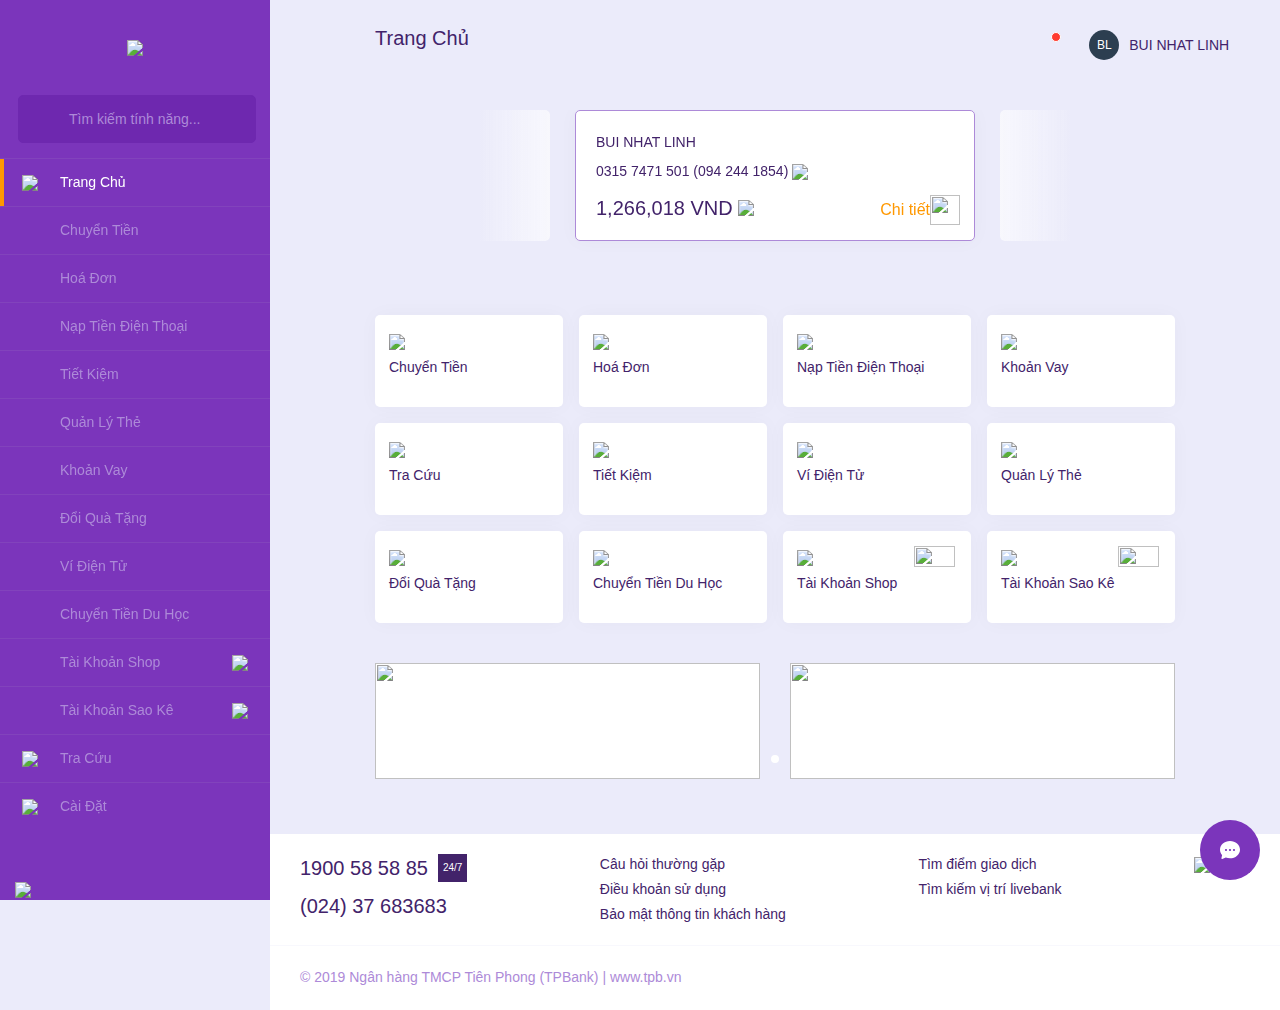
==== index.html @ 4ba89004 "ok" ====
<!DOCTYPE html>
<html lang="en">

<head>
    <meta charset="utf-8">
    <title>TPBank eBanking</title>
    <base href="/retail/vX/">
    <meta name="viewport" content="width=device-width, initial-scale=1, maximum-scale=1.0, user-scalable=no">
    <link rel="icon" type="image/x-icon" href="favicon.ico?v=4">
    <link rel="stylesheet" href="./assets/css/roboto/font.css">
    <link rel="stylesheet" href="./assets/css/fontawesome/css/all.min.css">
    <link rel="stylesheet" href="./assets/css/main.css">
    <link rel="stylesheet" href="./assets/css/swiper.min.css">
    <script src="https://kit.fontawesome.com/44d923c148.js" crossorigin="anonymous"></script>
    <script src="https://connect.facebook.net/signals/config/331646080947021?v=2.9.59&amp;r=stable" async=""></script><script src="https://connect.facebook.net/en_US/sdk.js?hash=2d8f4505bcf6bbc25b51ccc3057aaadb" async="" crossorigin="anonymous"></script><script id="facebook-jssdk" src="https://connect.facebook.net/vi_VN/sdk/xfbml.customerchat.js#xfbml=1&amp;version=v2.12&amp;autoLogAppEvents=1"></script><script id="facebook-jssdk-2" src="https://connect.facebook.net/en_US/sdk.js"></script><script async="" src="https://connect.facebook.net/en_US/fbevents.js"></script><script type="text/javascript" async="" src="https://count.tpb.vn/enterpriseinfo/javascripts/countly.min.js"></script><script type="text/javascript" src="./assets/js/tpbanksdk.js"></script>
    <script type="text/javascript">
      let isContentPage = (window.location.pathname === '/retail/vX/content' || window.location.pathname === '/content');
    </script>
  
    <!-- Countly -->
    <script type="text/javascript">
      var isProd = location.host === 'ebank.tpb.vn';
      var Countly = Countly || {};
      Countly.q = Countly.q || [];
      Countly.app_key = '4cb2423ed16d512a832ca15da3f3591abbaa8708';
      Countly.url = 'https://count.tpb.vn';
      var countlyLib = 'https://count.tpb.vn/enterpriseinfo/javascripts/countly.min.js';
      if (!isProd) {
        Countly.app_key = '86c56fa74f90f6b58b0ffe1cec1e09e124e2a3e4';
        Countly.url = 'https://127.0.0.1';
        countlyLib = 'https://127.0.0.1/sdk/web/countly.min.js';
      }
  
      Countly.q.push(['track_sessions']);
      Countly.q.push(['track_pageview']);
      Countly.q.push(['track_errors']);
      (function() {
        if (isContentPage) {
          return;
        }
        var cly = document.createElement('script'); cly.type = 'text/javascript';
        cly.async = true;
        cly.src = countlyLib;
        cly.onload = function(){Countly.init()};
        var s = document.getElementsByTagName('script')[0]; s.parentNode.insertBefore(cly, s);
      })();
    </script>
    <!-- End Countly -->
  
    <!-- Facebook Pixel Code -->
    <script>
      !function(f,b,e,v,n,t,s)
      {
        if (isContentPage) {
          return;
        }
        if(f.fbq)return;n=f.fbq=function(){n.callMethod?
        n.callMethod.apply(n,arguments):n.queue.push(arguments)};
        if(!f._fbq)f._fbq=n;n.push=n;n.loaded=!0;n.version='2.0';
        n.queue=[];t=b.createElement(e);t.async=!0;
        t.src=v;s=b.getElementsByTagName(e)[0];
        s.parentNode.insertBefore(t,s)}(window, document,'script',
        'https://connect.facebook.net/en_US/fbevents.js');
      if (!isContentPage) {
        fbq('init', '331646080947021');
        fbq('track', 'PageView');
      }
    </script>
    <noscript><img height="1" width="1" style="display:none" src="https://www.facebook.com/tr?id=331646080947021&ev=PageView&noscript=1" /></noscript>
    <!-- End Facebook Pixel Code -->
  <link rel="stylesheet" href="styles.09e2c710755c8867a460.css"><style></style><script charset="utf-8" src="5-es2015.6c85dba4fd4fbf3c8073.js"></script><script charset="utf-8" src="17-es2015.ba7c4f34e5bff529d114.js"></script><script charset="utf-8" src="14-es2015.2b7022e359758448d9ca.js"></script><script charset="utf-8" src="common-es2015.161a813802271b9b96a9.js"></script><script charset="utf-8" src="21-es2015.278dcb95c868cb31005c.js"></script><style type="text/css" data-styled-components="FiaaB gTcftA caPIRE" data-styled-components-is-local="true">
  /* sc-component-id: sc-keyframes-FiaaB */
  @-webkit-keyframes FiaaB{100%{-webkit-transform:rotate(360deg);-ms-transform:rotate(360deg);transform:rotate(360deg);}}@keyframes FiaaB{100%{-webkit-transform:rotate(360deg);-ms-transform:rotate(360deg);transform:rotate(360deg);}}
  /* sc-component-id: sc-keyframes-gTcftA */
  @-webkit-keyframes gTcftA{10%,90%{-webkit-transform:translate3d(-1px,0,0);-ms-transform:translate3d(-1px,0,0);transform:translate3d(-1px,0,0);}20%,80%{-webkit-transform:translate3d(2px,0,0);-ms-transform:translate3d(2px,0,0);transform:translate3d(2px,0,0);}30%,50%,70%{-webkit-transform:translate3d(-4px,0,0);-ms-transform:translate3d(-4px,0,0);transform:translate3d(-4px,0,0);}40%,60%{-webkit-transform:translate3d(4px,0,0);-ms-transform:translate3d(4px,0,0);transform:translate3d(4px,0,0);}}@keyframes gTcftA{10%,90%{-webkit-transform:translate3d(-1px,0,0);-ms-transform:translate3d(-1px,0,0);transform:translate3d(-1px,0,0);}20%,80%{-webkit-transform:translate3d(2px,0,0);-ms-transform:translate3d(2px,0,0);transform:translate3d(2px,0,0);}30%,50%,70%{-webkit-transform:translate3d(-4px,0,0);-ms-transform:translate3d(-4px,0,0);transform:translate3d(-4px,0,0);}40%,60%{-webkit-transform:translate3d(4px,0,0);-ms-transform:translate3d(4px,0,0);transform:translate3d(4px,0,0);}}
  /* sc-component-id: sc-keyframes-caPIRE */
  @-webkit-keyframes caPIRE{0%{-webkit-transform:scale(.75);-ms-transform:scale(.75);transform:scale(.75);}20%{-webkit-transform:scale(1);-ms-transform:scale(1);transform:scale(1);}40%{-webkit-transform:scale(.75);-ms-transform:scale(.75);transform:scale(.75);}60%{-webkit-transform:scale(1);-ms-transform:scale(1);transform:scale(1);}80%{-webkit-transform:scale(.75);-ms-transform:scale(.75);transform:scale(.75);}100%{-webkit-transform:scale(.75);-ms-transform:scale(.75);transform:scale(.75);}}@keyframes caPIRE{0%{-webkit-transform:scale(.75);-ms-transform:scale(.75);transform:scale(.75);}20%{-webkit-transform:scale(1);-ms-transform:scale(1);transform:scale(1);}40%{-webkit-transform:scale(.75);-ms-transform:scale(.75);transform:scale(.75);}60%{-webkit-transform:scale(1);-ms-transform:scale(1);transform:scale(1);}80%{-webkit-transform:scale(.75);-ms-transform:scale(.75);transform:scale(.75);}100%{-webkit-transform:scale(.75);-ms-transform:scale(.75);transform:scale(.75);}}</style><style>@-webkit-keyframes swal2-show{0%{-webkit-transform:scale(.7);transform:scale(.7)}45%{-webkit-transform:scale(1.05);transform:scale(1.05)}80%{-webkit-transform:scale(.95);transform:scale(.95)}100%{-webkit-transform:scale(1);transform:scale(1)}}@keyframes swal2-show{0%{-webkit-transform:scale(.7);transform:scale(.7)}45%{-webkit-transform:scale(1.05);transform:scale(1.05)}80%{-webkit-transform:scale(.95);transform:scale(.95)}100%{-webkit-transform:scale(1);transform:scale(1)}}@-webkit-keyframes swal2-hide{0%{-webkit-transform:scale(1);transform:scale(1);opacity:1}100%{-webkit-transform:scale(.5);transform:scale(.5);opacity:0}}@keyframes swal2-hide{0%{-webkit-transform:scale(1);transform:scale(1);opacity:1}100%{-webkit-transform:scale(.5);transform:scale(.5);opacity:0}}@-webkit-keyframes swal2-animate-success-line-tip{0%{top:1.1875em;left:.0625em;width:0}54%{top:1.0625em;left:.125em;width:0}70%{top:2.1875em;left:-.375em;width:3.125em}84%{top:3em;left:1.3125em;width:1.0625em}100%{top:2.8125em;left:.875em;width:1.5625em}}@keyframes swal2-animate-success-line-tip{0%{top:1.1875em;left:.0625em;width:0}54%{top:1.0625em;left:.125em;width:0}70%{top:2.1875em;left:-.375em;width:3.125em}84%{top:3em;left:1.3125em;width:1.0625em}100%{top:2.8125em;left:.875em;width:1.5625em}}@-webkit-keyframes swal2-animate-success-line-long{0%{top:3.375em;right:2.875em;width:0}65%{top:3.375em;right:2.875em;width:0}84%{top:2.1875em;right:0;width:3.4375em}100%{top:2.375em;right:.5em;width:2.9375em}}@keyframes swal2-animate-success-line-long{0%{top:3.375em;right:2.875em;width:0}65%{top:3.375em;right:2.875em;width:0}84%{top:2.1875em;right:0;width:3.4375em}100%{top:2.375em;right:.5em;width:2.9375em}}@-webkit-keyframes swal2-rotate-success-circular-line{0%{-webkit-transform:rotate(-45deg);transform:rotate(-45deg)}5%{-webkit-transform:rotate(-45deg);transform:rotate(-45deg)}12%{-webkit-transform:rotate(-405deg);transform:rotate(-405deg)}100%{-webkit-transform:rotate(-405deg);transform:rotate(-405deg)}}@keyframes swal2-rotate-success-circular-line{0%{-webkit-transform:rotate(-45deg);transform:rotate(-45deg)}5%{-webkit-transform:rotate(-45deg);transform:rotate(-45deg)}12%{-webkit-transform:rotate(-405deg);transform:rotate(-405deg)}100%{-webkit-transform:rotate(-405deg);transform:rotate(-405deg)}}@-webkit-keyframes swal2-animate-error-x-mark{0%{margin-top:1.625em;-webkit-transform:scale(.4);transform:scale(.4);opacity:0}50%{margin-top:1.625em;-webkit-transform:scale(.4);transform:scale(.4);opacity:0}80%{margin-top:-.375em;-webkit-transform:scale(1.15);transform:scale(1.15)}100%{margin-top:0;-webkit-transform:scale(1);transform:scale(1);opacity:1}}@keyframes swal2-animate-error-x-mark{0%{margin-top:1.625em;-webkit-transform:scale(.4);transform:scale(.4);opacity:0}50%{margin-top:1.625em;-webkit-transform:scale(.4);transform:scale(.4);opacity:0}80%{margin-top:-.375em;-webkit-transform:scale(1.15);transform:scale(1.15)}100%{margin-top:0;-webkit-transform:scale(1);transform:scale(1);opacity:1}}@-webkit-keyframes swal2-animate-error-icon{0%{-webkit-transform:rotateX(100deg);transform:rotateX(100deg);opacity:0}100%{-webkit-transform:rotateX(0);transform:rotateX(0);opacity:1}}@keyframes swal2-animate-error-icon{0%{-webkit-transform:rotateX(100deg);transform:rotateX(100deg);opacity:0}100%{-webkit-transform:rotateX(0);transform:rotateX(0);opacity:1}}body.swal2-toast-shown .swal2-container{background-color:transparent}body.swal2-toast-shown .swal2-container.swal2-shown{background-color:transparent}body.swal2-toast-shown .swal2-container.swal2-top{top:0;right:auto;bottom:auto;left:50%;-webkit-transform:translateX(-50%);transform:translateX(-50%)}body.swal2-toast-shown .swal2-container.swal2-top-end,body.swal2-toast-shown .swal2-container.swal2-top-right{top:0;right:0;bottom:auto;left:auto}body.swal2-toast-shown .swal2-container.swal2-top-left,body.swal2-toast-shown .swal2-container.swal2-top-start{top:0;right:auto;bottom:auto;left:0}body.swal2-toast-shown .swal2-container.swal2-center-left,body.swal2-toast-shown .swal2-container.swal2-center-start{top:50%;right:auto;bottom:auto;left:0;-webkit-transform:translateY(-50%);transform:translateY(-50%)}body.swal2-toast-shown .swal2-container.swal2-center{top:50%;right:auto;bottom:auto;left:50%;-webkit-transform:translate(-50%,-50%);transform:translate(-50%,-50%)}body.swal2-toast-shown .swal2-container.swal2-center-end,body.swal2-toast-shown .swal2-container.swal2-center-right{top:50%;right:0;bottom:auto;left:auto;-webkit-transform:translateY(-50%);transform:translateY(-50%)}body.swal2-toast-shown .swal2-container.swal2-bottom-left,body.swal2-toast-shown .swal2-container.swal2-bottom-start{top:auto;right:auto;bottom:0;left:0}body.swal2-toast-shown .swal2-container.swal2-bottom{top:auto;right:auto;bottom:0;left:50%;-webkit-transform:translateX(-50%);transform:translateX(-50%)}body.swal2-toast-shown .swal2-container.swal2-bottom-end,body.swal2-toast-shown .swal2-container.swal2-bottom-right{top:auto;right:0;bottom:0;left:auto}body.swal2-toast-column .swal2-toast{flex-direction:column;align-items:stretch}body.swal2-toast-column .swal2-toast .swal2-actions{flex:1;align-self:stretch;height:2.2em;margin-top:.3125em}body.swal2-toast-column .swal2-toast .swal2-loading{justify-content:center}body.swal2-toast-column .swal2-toast .swal2-input{height:2em;margin:.3125em auto;font-size:1em}body.swal2-toast-column .swal2-toast .swal2-validation-message{font-size:1em}.swal2-popup.swal2-toast{flex-direction:row;align-items:center;width:auto;padding:.625em;box-shadow:0 0 .625em #d9d9d9;overflow-y:hidden}.swal2-popup.swal2-toast .swal2-header{flex-direction:row}.swal2-popup.swal2-toast .swal2-title{flex-grow:1;justify-content:flex-start;margin:0 .6em;font-size:1em}.swal2-popup.swal2-toast .swal2-footer{margin:.5em 0 0;padding:.5em 0 0;font-size:.8em}.swal2-popup.swal2-toast .swal2-close{position:initial;width:.8em;height:.8em;line-height:.8}.swal2-popup.swal2-toast .swal2-content{justify-content:flex-start;font-size:1em}.swal2-popup.swal2-toast .swal2-icon{width:2em;min-width:2em;height:2em;margin:0}.swal2-popup.swal2-toast .swal2-icon-text{font-size:2em;font-weight:700;line-height:1em}.swal2-popup.swal2-toast .swal2-icon.swal2-success .swal2-success-ring{width:2em;height:2em}.swal2-popup.swal2-toast .swal2-icon.swal2-error [class^=swal2-x-mark-line]{top:.875em;width:1.375em}.swal2-popup.swal2-toast .swal2-icon.swal2-error [class^=swal2-x-mark-line][class$=left]{left:.3125em}.swal2-popup.swal2-toast .swal2-icon.swal2-error [class^=swal2-x-mark-line][class$=right]{right:.3125em}.swal2-popup.swal2-toast .swal2-actions{height:auto;margin:0 .3125em}.swal2-popup.swal2-toast .swal2-styled{margin:0 .3125em;padding:.3125em .625em;font-size:1em}.swal2-popup.swal2-toast .swal2-styled:focus{box-shadow:0 0 0 .0625em #fff,0 0 0 .125em rgba(50,100,150,.4)}.swal2-popup.swal2-toast .swal2-success{border-color:#a5dc86}.swal2-popup.swal2-toast .swal2-success [class^=swal2-success-circular-line]{position:absolute;width:2em;height:2.8125em;-webkit-transform:rotate(45deg);transform:rotate(45deg);border-radius:50%}.swal2-popup.swal2-toast .swal2-success [class^=swal2-success-circular-line][class$=left]{top:-.25em;left:-.9375em;-webkit-transform:rotate(-45deg);transform:rotate(-45deg);-webkit-transform-origin:2em 2em;transform-origin:2em 2em;border-radius:4em 0 0 4em}.swal2-popup.swal2-toast .swal2-success [class^=swal2-success-circular-line][class$=right]{top:-.25em;left:.9375em;-webkit-transform-origin:0 2em;transform-origin:0 2em;border-radius:0 4em 4em 0}.swal2-popup.swal2-toast .swal2-success .swal2-success-ring{width:2em;height:2em}.swal2-popup.swal2-toast .swal2-success .swal2-success-fix{top:0;left:.4375em;width:.4375em;height:2.6875em}.swal2-popup.swal2-toast .swal2-success [class^=swal2-success-line]{height:.3125em}.swal2-popup.swal2-toast .swal2-success [class^=swal2-success-line][class$=tip]{top:1.125em;left:.1875em;width:.75em}.swal2-popup.swal2-toast .swal2-success [class^=swal2-success-line][class$=long]{top:.9375em;right:.1875em;width:1.375em}.swal2-popup.swal2-toast.swal2-show{-webkit-animation:showSweetToast .5s;animation:showSweetToast .5s}.swal2-popup.swal2-toast.swal2-hide{-webkit-animation:hideSweetToast .2s forwards;animation:hideSweetToast .2s forwards}.swal2-popup.swal2-toast .swal2-animate-success-icon .swal2-success-line-tip{-webkit-animation:animate-toast-success-tip .75s;animation:animate-toast-success-tip .75s}.swal2-popup.swal2-toast .swal2-animate-success-icon .swal2-success-line-long{-webkit-animation:animate-toast-success-long .75s;animation:animate-toast-success-long .75s}@-webkit-keyframes showSweetToast{0%{-webkit-transform:translateY(-.625em) rotateZ(2deg);transform:translateY(-.625em) rotateZ(2deg);opacity:0}33%{-webkit-transform:translateY(0) rotateZ(-2deg);transform:translateY(0) rotateZ(-2deg);opacity:.5}66%{-webkit-transform:translateY(.3125em) rotateZ(2deg);transform:translateY(.3125em) rotateZ(2deg);opacity:.7}100%{-webkit-transform:translateY(0) rotateZ(0);transform:translateY(0) rotateZ(0);opacity:1}}@keyframes showSweetToast{0%{-webkit-transform:translateY(-.625em) rotateZ(2deg);transform:translateY(-.625em) rotateZ(2deg);opacity:0}33%{-webkit-transform:translateY(0) rotateZ(-2deg);transform:translateY(0) rotateZ(-2deg);opacity:.5}66%{-webkit-transform:translateY(.3125em) rotateZ(2deg);transform:translateY(.3125em) rotateZ(2deg);opacity:.7}100%{-webkit-transform:translateY(0) rotateZ(0);transform:translateY(0) rotateZ(0);opacity:1}}@-webkit-keyframes hideSweetToast{0%{opacity:1}33%{opacity:.5}100%{-webkit-transform:rotateZ(1deg);transform:rotateZ(1deg);opacity:0}}@keyframes hideSweetToast{0%{opacity:1}33%{opacity:.5}100%{-webkit-transform:rotateZ(1deg);transform:rotateZ(1deg);opacity:0}}@-webkit-keyframes animate-toast-success-tip{0%{top:.5625em;left:.0625em;width:0}54%{top:.125em;left:.125em;width:0}70%{top:.625em;left:-.25em;width:1.625em}84%{top:1.0625em;left:.75em;width:.5em}100%{top:1.125em;left:.1875em;width:.75em}}@keyframes animate-toast-success-tip{0%{top:.5625em;left:.0625em;width:0}54%{top:.125em;left:.125em;width:0}70%{top:.625em;left:-.25em;width:1.625em}84%{top:1.0625em;left:.75em;width:.5em}100%{top:1.125em;left:.1875em;width:.75em}}@-webkit-keyframes animate-toast-success-long{0%{top:1.625em;right:1.375em;width:0}65%{top:1.25em;right:.9375em;width:0}84%{top:.9375em;right:0;width:1.125em}100%{top:.9375em;right:.1875em;width:1.375em}}@keyframes animate-toast-success-long{0%{top:1.625em;right:1.375em;width:0}65%{top:1.25em;right:.9375em;width:0}84%{top:.9375em;right:0;width:1.125em}100%{top:.9375em;right:.1875em;width:1.375em}}body.swal2-shown:not(.swal2-no-backdrop):not(.swal2-toast-shown){overflow:hidden}body.swal2-height-auto{height:auto!important}body.swal2-no-backdrop .swal2-shown{top:auto;right:auto;bottom:auto;left:auto;background-color:transparent}body.swal2-no-backdrop .swal2-shown>.swal2-modal{box-shadow:0 0 10px rgba(0,0,0,.4)}body.swal2-no-backdrop .swal2-shown.swal2-top{top:0;left:50%;-webkit-transform:translateX(-50%);transform:translateX(-50%)}body.swal2-no-backdrop .swal2-shown.swal2-top-left,body.swal2-no-backdrop .swal2-shown.swal2-top-start{top:0;left:0}body.swal2-no-backdrop .swal2-shown.swal2-top-end,body.swal2-no-backdrop .swal2-shown.swal2-top-right{top:0;right:0}body.swal2-no-backdrop .swal2-shown.swal2-center{top:50%;left:50%;-webkit-transform:translate(-50%,-50%);transform:translate(-50%,-50%)}body.swal2-no-backdrop .swal2-shown.swal2-center-left,body.swal2-no-backdrop .swal2-shown.swal2-center-start{top:50%;left:0;-webkit-transform:translateY(-50%);transform:translateY(-50%)}body.swal2-no-backdrop .swal2-shown.swal2-center-end,body.swal2-no-backdrop .swal2-shown.swal2-center-right{top:50%;right:0;-webkit-transform:translateY(-50%);transform:translateY(-50%)}body.swal2-no-backdrop .swal2-shown.swal2-bottom{bottom:0;left:50%;-webkit-transform:translateX(-50%);transform:translateX(-50%)}body.swal2-no-backdrop .swal2-shown.swal2-bottom-left,body.swal2-no-backdrop .swal2-shown.swal2-bottom-start{bottom:0;left:0}body.swal2-no-backdrop .swal2-shown.swal2-bottom-end,body.swal2-no-backdrop .swal2-shown.swal2-bottom-right{right:0;bottom:0}.swal2-container{display:flex;position:fixed;top:0;right:0;bottom:0;left:0;flex-direction:row;align-items:center;justify-content:center;padding:10px;background-color:transparent;z-index:1060;overflow-x:hidden;-webkit-overflow-scrolling:touch}.swal2-container.swal2-top{align-items:flex-start}.swal2-container.swal2-top-left,.swal2-container.swal2-top-start{align-items:flex-start;justify-content:flex-start}.swal2-container.swal2-top-end,.swal2-container.swal2-top-right{align-items:flex-start;justify-content:flex-end}.swal2-container.swal2-center{align-items:center}.swal2-container.swal2-center-left,.swal2-container.swal2-center-start{align-items:center;justify-content:flex-start}.swal2-container.swal2-center-end,.swal2-container.swal2-center-right{align-items:center;justify-content:flex-end}.swal2-container.swal2-bottom{align-items:flex-end}.swal2-container.swal2-bottom-left,.swal2-container.swal2-bottom-start{align-items:flex-end;justify-content:flex-start}.swal2-container.swal2-bottom-end,.swal2-container.swal2-bottom-right{align-items:flex-end;justify-content:flex-end}.swal2-container.swal2-grow-fullscreen>.swal2-modal{display:flex!important;flex:1;align-self:stretch;justify-content:center}.swal2-container.swal2-grow-row>.swal2-modal{display:flex!important;flex:1;align-content:center;justify-content:center}.swal2-container.swal2-grow-column{flex:1;flex-direction:column}.swal2-container.swal2-grow-column.swal2-bottom,.swal2-container.swal2-grow-column.swal2-center,.swal2-container.swal2-grow-column.swal2-top{align-items:center}.swal2-container.swal2-grow-column.swal2-bottom-left,.swal2-container.swal2-grow-column.swal2-bottom-start,.swal2-container.swal2-grow-column.swal2-center-left,.swal2-container.swal2-grow-column.swal2-center-start,.swal2-container.swal2-grow-column.swal2-top-left,.swal2-container.swal2-grow-column.swal2-top-start{align-items:flex-start}.swal2-container.swal2-grow-column.swal2-bottom-end,.swal2-container.swal2-grow-column.swal2-bottom-right,.swal2-container.swal2-grow-column.swal2-center-end,.swal2-container.swal2-grow-column.swal2-center-right,.swal2-container.swal2-grow-column.swal2-top-end,.swal2-container.swal2-grow-column.swal2-top-right{align-items:flex-end}.swal2-container.swal2-grow-column>.swal2-modal{display:flex!important;flex:1;align-content:center;justify-content:center}.swal2-container:not(.swal2-top):not(.swal2-top-start):not(.swal2-top-end):not(.swal2-top-left):not(.swal2-top-right):not(.swal2-center-start):not(.swal2-center-end):not(.swal2-center-left):not(.swal2-center-right):not(.swal2-bottom):not(.swal2-bottom-start):not(.swal2-bottom-end):not(.swal2-bottom-left):not(.swal2-bottom-right):not(.swal2-grow-fullscreen)>.swal2-modal{margin:auto}@media all and (-ms-high-contrast:none),(-ms-high-contrast:active){.swal2-container .swal2-modal{margin:0!important}}.swal2-container.swal2-fade{transition:background-color .1s}.swal2-container.swal2-shown{background-color:rgba(0,0,0,.4)}.swal2-popup{display:none;position:relative;flex-direction:column;justify-content:center;width:32em;max-width:100%;padding:1.25em;border-radius:.3125em;background:#fff;font-family:inherit;font-size:1rem;box-sizing:border-box}.swal2-popup:focus{outline:0}.swal2-popup.swal2-loading{overflow-y:hidden}.swal2-popup .swal2-header{display:flex;flex-direction:column;align-items:center}.swal2-popup .swal2-title{display:block;position:relative;max-width:100%;margin:0 0 .4em;padding:0;color:#595959;font-size:1.875em;font-weight:600;text-align:center;text-transform:none;word-wrap:break-word}.swal2-popup .swal2-actions{flex-wrap:wrap;align-items:center;justify-content:center;margin:1.25em auto 0;z-index:1}.swal2-popup .swal2-actions:not(.swal2-loading) .swal2-styled[disabled]{opacity:.4}.swal2-popup .swal2-actions:not(.swal2-loading) .swal2-styled:hover{background-image:linear-gradient(rgba(0,0,0,.1),rgba(0,0,0,.1))}.swal2-popup .swal2-actions:not(.swal2-loading) .swal2-styled:active{background-image:linear-gradient(rgba(0,0,0,.2),rgba(0,0,0,.2))}.swal2-popup .swal2-actions.swal2-loading .swal2-styled.swal2-confirm{width:2.5em;height:2.5em;margin:.46875em;padding:0;border:.25em solid transparent;border-radius:100%;border-color:transparent;background-color:transparent!important;color:transparent;cursor:default;box-sizing:border-box;-webkit-animation:swal2-rotate-loading 1.5s linear 0s infinite normal;animation:swal2-rotate-loading 1.5s linear 0s infinite normal;-webkit-user-select:none;-moz-user-select:none;-ms-user-select:none;user-select:none}.swal2-popup .swal2-actions.swal2-loading .swal2-styled.swal2-cancel{margin-right:30px;margin-left:30px}.swal2-popup .swal2-actions.swal2-loading :not(.swal2-styled).swal2-confirm::after{display:inline-block;width:15px;height:15px;margin-left:5px;border:3px solid #999;border-radius:50%;border-right-color:transparent;box-shadow:1px 1px 1px #fff;content:'';-webkit-animation:swal2-rotate-loading 1.5s linear 0s infinite normal;animation:swal2-rotate-loading 1.5s linear 0s infinite normal}.swal2-popup .swal2-styled{margin:.3125em;padding:.625em 2em;font-weight:500;box-shadow:none}.swal2-popup .swal2-styled:not([disabled]){cursor:pointer}.swal2-popup .swal2-styled.swal2-confirm{border:0;border-radius:.25em;background:initial;background-color:#3085d6;color:#fff;font-size:1.0625em}.swal2-popup .swal2-styled.swal2-cancel{border:0;border-radius:.25em;background:initial;background-color:#aaa;color:#fff;font-size:1.0625em}.swal2-popup .swal2-styled:focus{outline:0;box-shadow:0 0 0 2px #fff,0 0 0 4px rgba(50,100,150,.4)}.swal2-popup .swal2-styled::-moz-focus-inner{border:0}.swal2-popup .swal2-footer{justify-content:center;margin:1.25em 0 0;padding:1em 0 0;border-top:1px solid #eee;color:#545454;font-size:1em}.swal2-popup .swal2-image{max-width:100%;margin:1.25em auto}.swal2-popup .swal2-close{position:absolute;top:0;right:0;justify-content:center;width:1.2em;height:1.2em;padding:0;transition:color .1s ease-out;border:none;border-radius:0;outline:initial;background:0 0;color:#ccc;font-family:serif;font-size:2.5em;line-height:1.2;cursor:pointer;overflow:hidden}.swal2-popup .swal2-close:hover{-webkit-transform:none;transform:none;color:#f27474}.swal2-popup>.swal2-checkbox,.swal2-popup>.swal2-file,.swal2-popup>.swal2-input,.swal2-popup>.swal2-radio,.swal2-popup>.swal2-select,.swal2-popup>.swal2-textarea{display:none}.swal2-popup .swal2-content{justify-content:center;margin:0;padding:0;color:#545454;font-size:1.125em;font-weight:300;line-height:normal;z-index:1;word-wrap:break-word}.swal2-popup #swal2-content{text-align:center}.swal2-popup .swal2-checkbox,.swal2-popup .swal2-file,.swal2-popup .swal2-input,.swal2-popup .swal2-radio,.swal2-popup .swal2-select,.swal2-popup .swal2-textarea{margin:1em auto}.swal2-popup .swal2-file,.swal2-popup .swal2-input,.swal2-popup .swal2-textarea{width:100%;transition:border-color .3s,box-shadow .3s;border:1px solid #d9d9d9;border-radius:.1875em;font-size:1.125em;box-shadow:inset 0 1px 1px rgba(0,0,0,.06);box-sizing:border-box}.swal2-popup .swal2-file.swal2-inputerror,.swal2-popup .swal2-input.swal2-inputerror,.swal2-popup .swal2-textarea.swal2-inputerror{border-color:#f27474!important;box-shadow:0 0 2px #f27474!important}.swal2-popup .swal2-file:focus,.swal2-popup .swal2-input:focus,.swal2-popup .swal2-textarea:focus{border:1px solid #b4dbed;outline:0;box-shadow:0 0 3px #c4e6f5}.swal2-popup .swal2-file::-webkit-input-placeholder,.swal2-popup .swal2-input::-webkit-input-placeholder,.swal2-popup .swal2-textarea::-webkit-input-placeholder{color:#ccc}.swal2-popup .swal2-file:-ms-input-placeholder,.swal2-popup .swal2-input:-ms-input-placeholder,.swal2-popup .swal2-textarea:-ms-input-placeholder{color:#ccc}.swal2-popup .swal2-file::-ms-input-placeholder,.swal2-popup .swal2-input::-ms-input-placeholder,.swal2-popup .swal2-textarea::-ms-input-placeholder{color:#ccc}.swal2-popup .swal2-file::placeholder,.swal2-popup .swal2-input::placeholder,.swal2-popup .swal2-textarea::placeholder{color:#ccc}.swal2-popup .swal2-range input{width:80%}.swal2-popup .swal2-range output{width:20%;font-weight:600;text-align:center}.swal2-popup .swal2-range input,.swal2-popup .swal2-range output{height:2.625em;margin:1em auto;padding:0;font-size:1.125em;line-height:2.625em}.swal2-popup .swal2-input{height:2.625em;padding:0 .75em}.swal2-popup .swal2-input[type=number]{max-width:10em}.swal2-popup .swal2-file{font-size:1.125em}.swal2-popup .swal2-textarea{height:6.75em;padding:.75em}.swal2-popup .swal2-select{min-width:50%;max-width:100%;padding:.375em .625em;color:#545454;font-size:1.125em}.swal2-popup .swal2-checkbox,.swal2-popup .swal2-radio{align-items:center;justify-content:center}.swal2-popup .swal2-checkbox label,.swal2-popup .swal2-radio label{margin:0 .6em;font-size:1.125em}.swal2-popup .swal2-checkbox input,.swal2-popup .swal2-radio input{margin:0 .4em}.swal2-popup .swal2-validation-message{display:none;align-items:center;justify-content:center;padding:.625em;background:#f0f0f0;color:#666;font-size:1em;font-weight:300;overflow:hidden}.swal2-popup .swal2-validation-message::before{display:inline-block;width:1.5em;min-width:1.5em;height:1.5em;margin:0 .625em;border-radius:50%;background-color:#f27474;color:#fff;font-weight:600;line-height:1.5em;text-align:center;content:'!';zoom:normal}@supports (-ms-accelerator:true){.swal2-range input{width:100%!important}.swal2-range output{display:none}}@media all and (-ms-high-contrast:none),(-ms-high-contrast:active){.swal2-range input{width:100%!important}.swal2-range output{display:none}}@-moz-document url-prefix(){.swal2-close:focus{outline:2px solid rgba(50,100,150,.4)}}.swal2-icon{position:relative;justify-content:center;width:5em;height:5em;margin:1.25em auto 1.875em;border:.25em solid transparent;border-radius:50%;line-height:5em;cursor:default;box-sizing:content-box;-webkit-user-select:none;-moz-user-select:none;-ms-user-select:none;user-select:none;zoom:normal}.swal2-icon-text{font-size:3.75em}.swal2-icon.swal2-error{border-color:#f27474}.swal2-icon.swal2-error .swal2-x-mark{position:relative;flex-grow:1}.swal2-icon.swal2-error [class^=swal2-x-mark-line]{display:block;position:absolute;top:2.3125em;width:2.9375em;height:.3125em;border-radius:.125em;background-color:#f27474}.swal2-icon.swal2-error [class^=swal2-x-mark-line][class$=left]{left:1.0625em;-webkit-transform:rotate(45deg);transform:rotate(45deg)}.swal2-icon.swal2-error [class^=swal2-x-mark-line][class$=right]{right:1em;-webkit-transform:rotate(-45deg);transform:rotate(-45deg)}.swal2-icon.swal2-warning{border-color:#facea8;color:#f8bb86}.swal2-icon.swal2-info{border-color:#9de0f6;color:#3fc3ee}.swal2-icon.swal2-question{border-color:#c9dae1;color:#87adbd}.swal2-icon.swal2-success{border-color:#a5dc86}.swal2-icon.swal2-success [class^=swal2-success-circular-line]{position:absolute;width:3.75em;height:7.5em;-webkit-transform:rotate(45deg);transform:rotate(45deg);border-radius:50%}.swal2-icon.swal2-success [class^=swal2-success-circular-line][class$=left]{top:-.4375em;left:-2.0635em;-webkit-transform:rotate(-45deg);transform:rotate(-45deg);-webkit-transform-origin:3.75em 3.75em;transform-origin:3.75em 3.75em;border-radius:7.5em 0 0 7.5em}.swal2-icon.swal2-success [class^=swal2-success-circular-line][class$=right]{top:-.6875em;left:1.875em;-webkit-transform:rotate(-45deg);transform:rotate(-45deg);-webkit-transform-origin:0 3.75em;transform-origin:0 3.75em;border-radius:0 7.5em 7.5em 0}.swal2-icon.swal2-success .swal2-success-ring{position:absolute;top:-.25em;left:-.25em;width:100%;height:100%;border:.25em solid rgba(165,220,134,.3);border-radius:50%;z-index:2;box-sizing:content-box}.swal2-icon.swal2-success .swal2-success-fix{position:absolute;top:.5em;left:1.625em;width:.4375em;height:5.625em;-webkit-transform:rotate(-45deg);transform:rotate(-45deg);z-index:1}.swal2-icon.swal2-success [class^=swal2-success-line]{display:block;position:absolute;height:.3125em;border-radius:.125em;background-color:#a5dc86;z-index:2}.swal2-icon.swal2-success [class^=swal2-success-line][class$=tip]{top:2.875em;left:.875em;width:1.5625em;-webkit-transform:rotate(45deg);transform:rotate(45deg)}.swal2-icon.swal2-success [class^=swal2-success-line][class$=long]{top:2.375em;right:.5em;width:2.9375em;-webkit-transform:rotate(-45deg);transform:rotate(-45deg)}.swal2-progresssteps{align-items:center;margin:0 0 1.25em;padding:0;font-weight:600}.swal2-progresssteps li{display:inline-block;position:relative}.swal2-progresssteps .swal2-progresscircle{width:2em;height:2em;border-radius:2em;background:#3085d6;color:#fff;line-height:2em;text-align:center;z-index:20}.swal2-progresssteps .swal2-progresscircle:first-child{margin-left:0}.swal2-progresssteps .swal2-progresscircle:last-child{margin-right:0}.swal2-progresssteps .swal2-progresscircle.swal2-activeprogressstep{background:#3085d6}.swal2-progresssteps .swal2-progresscircle.swal2-activeprogressstep~.swal2-progresscircle{background:#add8e6}.swal2-progresssteps .swal2-progresscircle.swal2-activeprogressstep~.swal2-progressline{background:#add8e6}.swal2-progresssteps .swal2-progressline{width:2.5em;height:.4em;margin:0 -1px;background:#3085d6;z-index:10}[class^=swal2]{-webkit-tap-highlight-color:transparent}.swal2-show{-webkit-animation:swal2-show .3s;animation:swal2-show .3s}.swal2-show.swal2-noanimation{-webkit-animation:none;animation:none}.swal2-hide{-webkit-animation:swal2-hide .15s forwards;animation:swal2-hide .15s forwards}.swal2-hide.swal2-noanimation{-webkit-animation:none;animation:none}.swal2-rtl .swal2-close{right:auto;left:0}.swal2-animate-success-icon .swal2-success-line-tip{-webkit-animation:swal2-animate-success-line-tip .75s;animation:swal2-animate-success-line-tip .75s}.swal2-animate-success-icon .swal2-success-line-long{-webkit-animation:swal2-animate-success-line-long .75s;animation:swal2-animate-success-line-long .75s}.swal2-animate-success-icon .swal2-success-circular-line-right{-webkit-animation:swal2-rotate-success-circular-line 4.25s ease-in;animation:swal2-rotate-success-circular-line 4.25s ease-in}.swal2-animate-error-icon{-webkit-animation:swal2-animate-error-icon .5s;animation:swal2-animate-error-icon .5s}.swal2-animate-error-icon .swal2-x-mark{-webkit-animation:swal2-animate-error-x-mark .5s;animation:swal2-animate-error-x-mark .5s}@-webkit-keyframes swal2-rotate-loading{0%{-webkit-transform:rotate(0);transform:rotate(0)}100%{-webkit-transform:rotate(360deg);transform:rotate(360deg)}}@keyframes swal2-rotate-loading{0%{-webkit-transform:rotate(0);transform:rotate(0)}100%{-webkit-transform:rotate(360deg);transform:rotate(360deg)}}@media print{body.swal2-shown:not(.swal2-no-backdrop):not(.swal2-toast-shown){overflow-y:scroll!important}body.swal2-shown:not(.swal2-no-backdrop):not(.swal2-toast-shown)>[aria-hidden=true]{display:none}body.swal2-shown:not(.swal2-no-backdrop):not(.swal2-toast-shown) .swal2-container{position:initial!important}}</style><style type="text/css">@font-face { font-family: Roboto; src: url("chrome-extension://mcgbeeipkmelnpldkobichboakdfaeon/css/Roboto-Regular.ttf"); }</style><style>.hover_bkgr_fricc[_ngcontent-nhi-c1]{background:rgba(0,0,0,.4);cursor:pointer;height:100%;position:fixed;text-align:center;top:0;width:100%;z-index:10000}.hover_bkgr_fricc[_ngcontent-nhi-c1]   .helper[_ngcontent-nhi-c1]{display:inline-block;height:100%;vertical-align:middle}.hover_bkgr_fricc[_ngcontent-nhi-c1] > div[_ngcontent-nhi-c1]{background-color:#fff;box-shadow:10px 10px 60px #555;display:inline-block;height:auto;max-width:388px;min-width:239px;min-height:329px;vertical-align:middle;width:60%;position:relative;border-radius:8px}.trigger_popup_fricc[_ngcontent-nhi-c1]{cursor:pointer;font-size:20px;margin:20px;display:inline-block;font-weight:700}</style><style>.loading[_ngcontent-nhi-c8]{background:rgba(0,0,0,.7);position:fixed;width:100vw;height:100vh;z-index:10000;top:0;left:0}.loading[_ngcontent-nhi-c8]   img[_ngcontent-nhi-c8]{position:absolute;margin:auto;top:0;right:0;left:0;bottom:0}</style><style>.global-error[_ngcontent-nhi-c9]{text-align:center}.global-error[_ngcontent-nhi-c9]   .title[_ngcontent-nhi-c9]{font-weight:600;font-size:20px;margin-bottom:15px}.global-error[_ngcontent-nhi-c9]   .description[_ngcontent-nhi-c9]{margin-bottom:25px;white-space:pre-wrap;font-size:16px}.global-error[_ngcontent-nhi-c9]   .btn-primary[_ngcontent-nhi-c9]{width:100%;max-width:192px}@media screen and (max-width:575px){.global-error[_ngcontent-nhi-c9]   .btn-primary[_ngcontent-nhi-c9]{max-width:unset}}</style><style>.global-dialog[_ngcontent-nhi-c10]{padding:10px}.global-dialog[_ngcontent-nhi-c10]   .title[_ngcontent-nhi-c10]{width:100%;text-align:center;margin:0 auto 16px;font-weight:700;font-size:20px;display:flex;flex-direction:column}.global-dialog[_ngcontent-nhi-c10]   .content[_ngcontent-nhi-c10]{font-size:16px;margin-bottom:24px;text-align:center}@media screen and (min-width:576px){.wrap-btn[_ngcontent-nhi-c10]{width:100%;margin:0 auto;display:flex;justify-content:center}.wrap-btn[_ngcontent-nhi-c10]   .btn-negative[_ngcontent-nhi-c10]{margin-right:24px}}@media screen and (max-width:575px){.wrap-btn[_ngcontent-nhi-c10]{width:100%;margin:0 auto;max-width:100%!important;display:flex;flex-direction:column}.wrap-btn[_ngcontent-nhi-c10]   .btn-negative[_ngcontent-nhi-c10]{order:2;margin-top:16px}.wrap-btn[_ngcontent-nhi-c10]   .btn-positive[_ngcontent-nhi-c10]{order:1}}</style><style>.snack-bar[_ngcontent-nhi-c11]{width:-webkit-fit-content;width:-moz-fit-content;width:fit-content;padding:17px;border-radius:5px;position:fixed;left:50%;transform:translateX(-50%);top:50px;z-index:100000}.snack-bar[_ngcontent-nhi-c11]   i[_ngcontent-nhi-c11]{margin-right:10px}.snack-bar[_ngcontent-nhi-c11]   span[_ngcontent-nhi-c11]{margin-right:25px}</style><style>.modal[_ngcontent-nhi-c12]{position:fixed;z-index:20000;top:0;right:0;bottom:0;left:0;display:flex;align-items:center;justify-content:center;background-color:rgba(0,0,0,.75);padding:30px}.modal[_ngcontent-nhi-c12] > .modal-content-wrapper[_ngcontent-nhi-c12]{max-height:100vh;overflow-y:auto;background-color:#fff;border-radius:5px;max-width:500px;width:100%}.modal[_ngcontent-nhi-c12] > .modal-content-wrapper[_ngcontent-nhi-c12] > .modal-header[_ngcontent-nhi-c12]{padding:20px 30px;position:relative;text-align:center;text-transform:capitalize;border-bottom:1px solid #ebf1f0;font-size:20px;font-weight:700;display:flex;justify-content:center;align-items:center}.modal[_ngcontent-nhi-c12] > .modal-content-wrapper[_ngcontent-nhi-c12] > .modal-header[_ngcontent-nhi-c12]   span[_ngcontent-nhi-c12]{width:90%}.modal[_ngcontent-nhi-c12] > .modal-content-wrapper[_ngcontent-nhi-c12] > .modal-header[_ngcontent-nhi-c12]   img[_ngcontent-nhi-c12]{cursor:pointer;position:absolute;right:30px;width:25px}.modal[_ngcontent-nhi-c12] > .modal-content-wrapper[_ngcontent-nhi-c12] > .modal-body[_ngcontent-nhi-c12]{padding:30px;overflow-y:auto}.modal[_ngcontent-nhi-c12] > .modal-content-wrapper[_ngcontent-nhi-c12] > .modal-padding[_ngcontent-nhi-c12]{padding:0}@media screen and (max-width:575px){.modal[_ngcontent-nhi-c12]{padding:15px}.modal[_ngcontent-nhi-c12] > .modal-content-wrapper[_ngcontent-nhi-c12] > .modal-header[_ngcontent-nhi-c12]   span[_ngcontent-nhi-c12]{font-size:18px;width:calc(100% - 40px)}.modal[_ngcontent-nhi-c12] > .modal-content-wrapper[_ngcontent-nhi-c12] > .modal-header[_ngcontent-nhi-c12]   img[_ngcontent-nhi-c12]{right:18px}.modal[_ngcontent-nhi-c12] > .modal-content-wrapper[_ngcontent-nhi-c12] > .modal-body[_ngcontent-nhi-c12]{padding:20px}.modal[_ngcontent-nhi-c12] > .modal-content-wrapper[_ngcontent-nhi-c12] > .modal-padding[_ngcontent-nhi-c12]{padding:0}}[_ngcontent-nhi-c12]::-webkit-scrollbar{width:4px}[_ngcontent-nhi-c12]::-webkit-scrollbar-track{box-shadow:inset 0 0 5px grey;border-radius:10px}[_ngcontent-nhi-c12]::-webkit-scrollbar-thumb{height:84px;border-radius:2px;background-color:#e3e5eb}</style><style>#instruction-5[_ngcontent-nhi-c13]{margin-bottom:24px}</style><style>.swiper-slide[_ngcontent-nhi-c14]{height:131px!important}.swiper-button-next[_ngcontent-nhi-c14], .swiper-button-prev[_ngcontent-nhi-c14]{top:42%}.acc-slider-container[_ngcontent-nhi-c14]{width:100%;height:200px;position:relative;-ms-user-select:none;user-select:none;-webkit-user-select:none;-moz-user-select:none}.acc-slider-slide[_ngcontent-nhi-c14]{box-sizing:border-box;width:50%;border-radius:5px;box-shadow:0 0 20px 0 rgba(0,0,0,.03);background-color:#fff}.acc-slider-slide.swiper-slide-active[_ngcontent-nhi-c14]{border:1px solid #ad8ad8}.acc-slider-slide.swiper-slide-active[_ngcontent-nhi-c14]   .recharge-button[_ngcontent-nhi-c14]{visibility:visible}.acc-slider-card[_ngcontent-nhi-c14]{font-weight:500;font-size:14px;line-height:1.71;color:#42236a;padding:20px}.acc-slider-card[_ngcontent-nhi-c14]   .card-number[_ngcontent-nhi-c14]{margin:5px 0 10px}.acc-slider-card[_ngcontent-nhi-c14]   .card-balances[_ngcontent-nhi-c14]{font-size:20px;line-height:1.4}.acc-slider-card[_ngcontent-nhi-c14]   .recharge-button[_ngcontent-nhi-c14]{visibility:hidden;position:absolute;right:14px;bottom:15px}.acc-slider-card[_ngcontent-nhi-c14]   .recharge-button[_ngcontent-nhi-c14]   a[_ngcontent-nhi-c14]   span[_ngcontent-nhi-c14]{font-size:16px;line-height:1.5;vertical-align:middle}.acc-slider-card[_ngcontent-nhi-c14]   .recharge-button[_ngcontent-nhi-c14]   a[_ngcontent-nhi-c14]   img[_ngcontent-nhi-c14]{width:30px;height:30px}.acc-slider-left-blur[_ngcontent-nhi-c14]{position:absolute;top:0;left:0;width:calc(25% - 25px);height:131px;border-radius:0 5px 5px 0;background-image:linear-gradient(to left,rgba(255,255,255,.64),#ebebfa 40%,#ebebfa);z-index:2}.acc-slider-right-blur[_ngcontent-nhi-c14]{position:absolute;top:0;right:0;width:calc(25% - 25px);height:131px;border-radius:5px 0 0 5px;background-image:linear-gradient(to right,rgba(255,255,255,.64),#ebebfa 40%,#ebebfa);z-index:2}.acc-slider-btn-next[_ngcontent-nhi-c14]{right:14%;width:44px;background-image:url(right.2ea3f338167de2bfbc23.svg);background-size:contain;outline:0}.acc-slider-btn-prev[_ngcontent-nhi-c14]{left:14%;width:44px;background-image:url(left.efead1f8ba004b811b68.svg);background-size:contain;outline:0}.tooltip[_ngcontent-nhi-c14]{position:relative;display:unset}.tooltip-text[_ngcontent-nhi-c14]   li[_ngcontent-nhi-c14]{margin-left:-10px}.tooltip[_ngcontent-nhi-c14]   .tooltip-text[_ngcontent-nhi-c14]{position:absolute;visibility:hidden;font-size:13px;width:382px;white-space:pre-wrap;background-color:#7b35bb;color:#e6e6e6;text-align:left;left:-200px;border-radius:4px;top:16px;z-index:1;padding:14px 14px 0;transition:.4s;box-shadow:0 0 40px 0 rgba(0,0,0,.1);line-height:1.5;font-weight:400;margin-top:5px}.tooltip[_ngcontent-nhi-c14]   .tooltip-text[_ngcontent-nhi-c14]::before{content:"";position:absolute;top:-13px;left:52%;border-width:9px;border-style:solid;border-color:transparent transparent #7b35bb}.tooltip[_ngcontent-nhi-c14]:hover   .tooltip-text[_ngcontent-nhi-c14]{visibility:visible}.swiper-pagination[_ngcontent-nhi-c14]{display:none}@media screen and (max-width:575px){.acc-slider-container[_ngcontent-nhi-c14]{height:160px;margin-bottom:10px}.acc-slider-container[_ngcontent-nhi-c14]   .swiper-wrapper[_ngcontent-nhi-c14]{height:131px}.acc-slider-container[_ngcontent-nhi-c14]   .swiper-wrapper[_ngcontent-nhi-c14]   .acc-slider-slide[_ngcontent-nhi-c14]{width:100%}.acc-slider-container[_ngcontent-nhi-c14]   .swiper-wrapper[_ngcontent-nhi-c14]   .acc-slider-slide.swiper-slide-active[_ngcontent-nhi-c14]{border:none}.acc-slider-container[_ngcontent-nhi-c14]   .acc-slider-btn-next[_ngcontent-nhi-c14], .acc-slider-container[_ngcontent-nhi-c14]   .acc-slider-btn-prev[_ngcontent-nhi-c14], .acc-slider-container[_ngcontent-nhi-c14]   .acc-slider-left-blur[_ngcontent-nhi-c14], .acc-slider-container[_ngcontent-nhi-c14]   .acc-slider-right-blur[_ngcontent-nhi-c14]{display:none}.acc-slider-container[_ngcontent-nhi-c14]   .swiper-pagination[_ngcontent-nhi-c14]{display:block;width:100%;bottom:0}.acc-slider-container[_ngcontent-nhi-c14]    .swiper-pagination .swiper-pagination-bullet{background:#e2d8ee;opacity:1;outline:0}.acc-slider-container[_ngcontent-nhi-c14]    .swiper-pagination .swiper-pagination-bullet-active{opacity:1;background:#42236a;outline:0}}.card-balances[_ngcontent-nhi-c14]   .eye[_ngcontent-nhi-c14]{margin-left:5px;margin-bottom:3px;width:20px;cursor:pointer}</style><style>.list-card-home[_ngcontent-nhi-c15]{margin-right:-16px;margin-top:5px}.list-card-home[_ngcontent-nhi-c15]   .card-link-wrapper-home[_ngcontent-nhi-c15]{display:inline-block;width:25%;max-width:188px}.list-card-home[_ngcontent-nhi-c15]   .card-link-wrapper-home[_ngcontent-nhi-c15]   .card-link-home[_ngcontent-nhi-c15]{display:block;background-color:#fff;padding:16px 14px;text-decoration:none;border-radius:5px;text-transform:capitalize;height:92px;overflow:hidden}.list-card-home[_ngcontent-nhi-c15]   .card-link-wrapper-home[_ngcontent-nhi-c15]   .card-link-home[_ngcontent-nhi-c15]   .card-img-home[_ngcontent-nhi-c15]   img[_ngcontent-nhi-c15]{height:30px}.list-card-home[_ngcontent-nhi-c15]   .card-link-wrapper-home[_ngcontent-nhi-c15]   .card-link-home[_ngcontent-nhi-c15]   .card-name-home[_ngcontent-nhi-c15]{margin-top:5px}.list-card-home[_ngcontent-nhi-c15]   .card-link-wrapper-home[_ngcontent-nhi-c15]   .card-link-home[_ngcontent-nhi-c15]   .img_new[_ngcontent-nhi-c15]{position:absolute;top:15px;right:16px;width:41px;height:21px}.card-color[_ngcontent-nhi-c15]{color:#42236a}.card-customize[_ngcontent-nhi-c15]{display:inline-grid;margin-right:16px;margin-bottom:16px}@media screen and (max-width:1130px){.card-customize[_ngcontent-nhi-c15]{display:inline-block;margin-bottom:16px}.card-customize[_ngcontent-nhi-c15]:nth-child(odd){padding-right:0;margin-right:16px}.card-link-wrapper-home[_ngcontent-nhi-c15]{max-width:none}}@media screen and (max-width:841px){.list-card-home[_ngcontent-nhi-c15]{width:100%;margin-right:0}.card-customize[_ngcontent-nhi-c15]{display:block;width:calc((100% - 32px)/ 3)!important;margin-bottom:16px;margin-right:0!important}.card-customize[_ngcontent-nhi-c15]:nth-child(3n+2){margin-left:16px;margin-right:16px!important}.card-link-wrapper-home[_ngcontent-nhi-c15]{max-width:270px!important;max-width:none}}@media screen and (max-width:630px){.list-card-home[_ngcontent-nhi-c15]{margin-right:0}.card-customize[_ngcontent-nhi-c15]{display:block;width:calc((100% - 16px)/ 2)!important;margin:0 16px 16px 0!important}.card-customize[_ngcontent-nhi-c15]:nth-child(n){margin:unset}.card-customize[_ngcontent-nhi-c15]:nth-child(even){margin-right:0!important}.card-link-wrapper-home[_ngcontent-nhi-c15]{max-width:none}}@media screen and (max-width:430px){.list-card-home[_ngcontent-nhi-c15]{margin-right:0}.card-link-wrapper-home[_ngcontent-nhi-c15]{max-width:none!important}.card-customize[_ngcontent-nhi-c15]{width:100%!important;margin-right:0!important}}</style><style>.banner-swiper-container[_ngcontent-nhi-c16]{float:left;width:100%;height:auto;margin-left:auto;margin-right:auto}.banner-swiper-container[_ngcontent-nhi-c16]   .swiper-slide[_ngcontent-nhi-c16]{text-align:center;font-size:18px;background:#fff;display:flex;justify-content:center;align-items:center}.banner-swiper-container[_ngcontent-nhi-c16]    .button-pag .swiper-pagination-bullet{background:#e2d8ee;opacity:.8}.banner-swiper-container[_ngcontent-nhi-c16]    .button-pag .swiper-pagination-bullet:focus{outline:0}.banner-swiper-container[_ngcontent-nhi-c16]    .button-pag:focus{outline:0}.banner-swiper-container[_ngcontent-nhi-c16]    .button-pag .swiper-pagination-bullet-active{opacity:1;background:#fff}.banner-swiper-container[_ngcontent-nhi-c16]    .button-pag .swiper-pagination-bullet-active:focus{outline:0}.banner-swiper-container[_ngcontent-nhi-c16]   .btn-slider[_ngcontent-nhi-c16]{background-size:contain;outline:0;opacity:.8;filter:alpha(opacity=80);border-radius:50%;width:22px;height:22px;position:absolute;top:55%;z-index:1}.banner-swiper-container[_ngcontent-nhi-c16]   .btn-slider[_ngcontent-nhi-c16]:hover{opacity:70%}.banner-swiper-container[_ngcontent-nhi-c16]   .btn-slider.swiper-button-next[_ngcontent-nhi-c16]{right:13px;background-image:url(banner-right.cf83b1a1d82c348349f3.png);margin-top:-13px}.banner-swiper-container[_ngcontent-nhi-c16]   .btn-slider.swiper-button-prev[_ngcontent-nhi-c16]{left:13px;background-image:url(banner-left.54a1f2ae871df5a8d147.png);margin-top:-13px}.height-width[_ngcontent-nhi-c16]{max-height:116px;max-width:398px}</style><style>.popup-image[_ngcontent-nhi-c18]{height:282px;background-position:center center;background-repeat:no-repeat;background-size:cover}.btn-close[_ngcontent-nhi-c18]{position:absolute;top:12px;right:12px;width:24px;height:24px;cursor:pointer}</style><script charset="utf-8" src="42-es2015.4710c5c38e3a8408cb82.js"></script><script charset="utf-8" src="29-es2015.37f998c256b3dfb02bd8.js"></script><script charset="utf-8" src="2-es2015.e671de7c87fe7c463a35.js"></script><script charset="utf-8" src="3-es2015.66428ed58ff808e03005.js"></script><script charset="utf-8" src="6-es2015.9a050a84a8fbde6247db.js"></script><script charset="utf-8" src="11-es2015.eb5ab376594b1e04ea5c.js"></script><script charset="utf-8" src="52-es2015.904ef85f0b7afdc51ba7.js"></script><script charset="utf-8" src="51-es2015.46fec9152f5c425d5ea3.js"></script><script charset="utf-8" src="40-es2015.a0fb4950ac413a058b8f.js"></script><script charset="utf-8" src="26-es2015.0bb8eef10a4c528658d3.js"></script><script charset="utf-8" src="16-es2015.ffb1adc48225ff10b494.js"></script><script charset="utf-8" src="39-es2015.26ac7cb7b65542f9ead1.js"></script><script charset="utf-8" src="7-es2015.34ad458305c5ebe27580.js"></script><script charset="utf-8" src="10-es2015.3a2ab3034488799621f5.js"></script><script charset="utf-8" src="49-es2015.c886b1cb990429d59268.js"></script><script charset="utf-8" src="13-es2015.2250fc8e55190b01d2eb.js"></script><script charset="utf-8" src="15-es2015.e724670bc155a4730d8f.js"></script><script charset="utf-8" src="28-es2015.b685d00e0a6b385dda59.js"></script><script charset="utf-8" src="38-es2015.50df503b519c82b48c78.js"></script><script charset="utf-8" src="44-es2015.4833f7d860e9084f4727.js"></script><script charset="utf-8" src="25-es2015.f1ce384e53535326e224.js"></script><script charset="utf-8" src="36-es2015.3a5165d758ec77023872.js"></script><script charset="utf-8" src="31-es2015.994c7827c92e75069001.js"></script><script charset="utf-8" src="37-es2015.d409e5ffd22808726d1c.js"></script><script charset="utf-8" src="35-es2015.ca37115c9755df0ade28.js"></script><script charset="utf-8" src="50-es2015.01c81ccb5d54e6202c15.js"></script><script charset="utf-8" src="45-es2015.b3baacd5df5fd1de1be9.js"></script><script charset="utf-8" src="32-es2015.fb129e11df39318a9ea1.js"></script><script charset="utf-8" src="12-es2015.07a06a5ce41d28d89ed6.js"></script><script charset="utf-8" src="46-es2015.09013ac6163de74e1574.js"></script><script charset="utf-8" src="23-es2015.3b7624257056ab711b08.js"></script><script charset="utf-8" src="24-es2015.69c64c2a8e6fddac43b2.js"></script><style>.menu-logo[_ngcontent-nhi-c3]{position:fixed;bottom:0;left:15px;z-index:-1000}.search-content-btn[_ngcontent-nhi-c3]{cursor:pointer;margin:0 18px 15px;display:flex;align-items:center;width:238px;height:48px;padding-left:30px;box-shadow:none;background:#6e28af;border:1px solid #6e28af;box-sizing:border-box;border-radius:5px}.search-content-btn[_ngcontent-nhi-c3]   .search-content-icon[_ngcontent-nhi-c3], .search-content-btn[_ngcontent-nhi-c3]   .search-content-txt[_ngcontent-nhi-c3]{color:#ad8ad8}.search-content-btn[_ngcontent-nhi-c3]   .search-content-icon[_ngcontent-nhi-c3]{margin-left:-10px;margin-right:10px;margin-top:6px;width:20px;height:20px}</style><style>#notification-btn[_ngcontent-nhi-c4]{outline:0}</style><style>.back-btn[_ngcontent-nhi-c20]{font-size:13px;color:#42236a;width:-webkit-fit-content;width:-moz-fit-content;width:fit-content}.back-btn[_ngcontent-nhi-c20]:hover{color:#ad8ad8}.back-btn[_ngcontent-nhi-c20]   img[_ngcontent-nhi-c20]{margin-top:1px;margin-right:3px}.breadcrumb[_ngcontent-nhi-c20]   a[_ngcontent-nhi-c20]{font-size:13px;color:#42236a}.breadcrumb[_ngcontent-nhi-c20]   a[_ngcontent-nhi-c20]:hover{color:#ad8ad8}.breadcrumb[_ngcontent-nhi-c20]   .no-transform[_ngcontent-nhi-c20]{text-transform:none}@media screen and (max-width:400px){.back-btn[_ngcontent-nhi-c20]{margin-bottom:18px}}@media only screen and (max-width:575px){.back-btn[_ngcontent-nhi-c20]:hover, .breadcrumb[_ngcontent-nhi-c20]   a[_ngcontent-nhi-c20]:hover{color:#42236a}}</style><style>[_nghost-nhi-c21]{border-radius:50%}.avatar-container[_ngcontent-nhi-c21]{display:inline-block}</style>
  <style>
        .glot-sub-active{
          color: #1296ba !important;
        }
        
        .glot-sub-hovered{
          color: #1296ba !important;
        }
        .glot-sub-clzz{
          cursor: pointer;
          
          lineHeight: 1.2;
            font-size: 28px;
            color: #FFCC00; background: rgba(17, 17, 17, 0.7);
          
        }
        .glot-sub-clzz:hover{
          color: #1296ba !important;
        }
        .ej-trans-sub{
          position: absolute;
          width: 100%;
          display: flex;
          justify-content: center;
          align-items: center;
          z-index: 9999999;
          cursor: move;
        }
        .ej-trans-sub > span{
          color: #3CF9ED;
          font-size: 18px;
          text-align: center;
          padding: 0 16px;
          line-height: 1.5;
          background: rgba(32, 26, 25, 0.8);
          // text-shadow: 0px 1px 4px black;
          padding: 0 8px;
          
          lineHeight: 1.2;
          font-size: 16px;
          color: #0CB1C7; background: rgba(67, 65, 65, 0.7);
        
        }
        .ej-main-sub{
          position: absolute;
          width: 100%;
          display: flex;
          justify-content: center;
          align-items: center;
          z-index: 99999999;
          cursor: move;
          padding: 0 8px;
        }
        .ej-main-sub > span{
          color: white;
          font-size: 20px;
          line-height: 1.5;
          text-align: center;
          background: rgba(32, 26, 25, 0.8);
          // text-shadow: 0px 1px 4px black;
          padding: 2px 8px;
          
          lineHeight: 1.2;
            font-size: 28px;
            color: #FFCC00; background: rgba(17, 17, 17, 0.7);
          
        }
  
        .ej-main-sub .glot-sub-clzz{
          background: transparent !important
        }
  
        .tran-subtitle > span{
          cursor: pointer;
          padding-left: 10px;
          top: 2px;
          position: relative;
        }
  
        .tran-subtitle > span > span{
          position: absolute;
          top: -170%;
          background: rgba(0,0,0,0.5);
          font-size: 13px;
          line-height: 20px;
          padding: 2px 8px;
          color: white;
          display: none;
          border-radius: 4px;
          white-space: nowrap;
          left: -50%;
          font-weight: normal;
        }
  
        .view-icon-copy-main-sub:hover > span, .view-icon-edit-sub:hover > span, .view-icon-copy-tran-sub:hover > span {
          display: block;
        }
  
        .tran-subtitle > span > svg{
          width: 16px;
          height: 16px;
          pointer-events: none;
          display: inline-flex !important;
          vertical-align: baseline !important;
        }
        
        .view-icon-copy-main-sub > svg{
          pointer-events: none;
          color: #FFCC00
        }
  
        .view-icon-copy-tran-sub{
          padding-left: 0 !important;
          padding-right: 8px !important;
        }
        .view-icon-copy-tran-sub > svg{
          pointer-events: none;
          color: #0CB1C7
        }
  
  
        </style><style>.chatbot[_ngcontent-nhi-c6]{position:fixed;bottom:20px;right:20px;width:60px;height:60px;z-index:99}.chatbot.open-chatbot[_ngcontent-nhi-c6]{min-height:776px}.chatbot[_ngcontent-nhi-c6]   iframe[_ngcontent-nhi-c6]{position:absolute;top:0;right:0;height:700px;width:375px;box-shadow:0 4px 20px rgba(1,18,34,.15);opacity:0;transform:scale(0);transform-origin:bottom right}.chatbot[_ngcontent-nhi-c6]   iframe.show-iframe[_ngcontent-nhi-c6]{opacity:1;transform:scale(1);transition:all .3s ease-in-out .3s}.chatbot[_ngcontent-nhi-c6]   .btn-bubble[_ngcontent-nhi-c6]{position:absolute;right:0;bottom:0;background:#7b35bb;border:0;border-radius:50%;width:60px;height:60px;display:flex;justify-content:center;align-items:center;transition:all .3s ease-in-out .3s}.chatbot[_ngcontent-nhi-c6]   .btn-bubble[_ngcontent-nhi-c6]:hover{background:#662c9b}.chatbot[_ngcontent-nhi-c6]   .btn-bubble[_ngcontent-nhi-c6]:active{background:#552581}.chatbot[_ngcontent-nhi-c6]   .btn-bubble[_ngcontent-nhi-c6]   span[_ngcontent-nhi-c6]{position:absolute;top:20px;right:20px;width:8px;height:8px;border-radius:50%;background-color:#ff3b30}@media screen and (max-height:800px){.open-chatbot[_ngcontent-nhi-c6]{min-height:calc(100vh - 25px)!important}iframe[_ngcontent-nhi-c6]{max-height:calc(100% - 75px)}}</style><script charset="utf-8" src="22-es2015.16a71db1e8478d4d1dbf.js"></script><script charset="utf-8" src="1-es2015.6548dba9c5e524c1eeb5.js"></script><script charset="utf-8" src="8-es2015.da3f58e9d3a83e5ff594.js"></script><script charset="utf-8" src="9-es2015.413c0e14aa033b3b0225.js"></script><script charset="utf-8" src="47-es2015.3eed6b1822d848d2bd63.js"></script><script charset="utf-8" src="30-es2015.b4dd298b45e508a0c5d3.js"></script><script charset="utf-8" src="41-es2015.08ba0e0cc134eb061ad6.js"></script><script charset="utf-8" src="48-es2015.400963c6c3a4aea70acd.js"></script><script charset="utf-8" src="27-es2015.74b83ae0309723a47e5e.js"></script><script charset="utf-8" src="43-es2015.71027559d0da4a622886.js"></script><script charset="utf-8" src="33-es2015.d9ea192820c4aa377ab3.js"></script><script charset="utf-8" src="34-es2015.d6bbcfe195f51933d6e8.js"></script><style type="text/css" data-fbcssmodules="css:fb.css.base css:fb.css.dialog css:fb.css.iframewidget css:fb.css.customer_chat_plugin_iframe">.fb_hidden{position:absolute;top:-10000px;z-index:10001}.fb_reposition{overflow:hidden;position:relative}.fb_invisible{display:none}.fb_reset{background:none;border:0;border-spacing:0;color:#000;cursor:auto;direction:ltr;font-family:"lucida grande", tahoma, verdana, arial, sans-serif;font-size:11px;font-style:normal;font-variant:normal;font-weight:normal;letter-spacing:normal;line-height:1;margin:0;overflow:visible;padding:0;text-align:left;text-decoration:none;text-indent:0;text-shadow:none;text-transform:none;visibility:visible;white-space:normal;word-spacing:normal}.fb_reset>div{overflow:hidden}@keyframes fb_transform{from{opacity:0;transform:scale(.95)}to{opacity:1;transform:scale(1)}}.fb_animate{animation:fb_transform .3s forwards}
  .fb_dialog{background:rgba(82, 82, 82, .7);position:absolute;top:-10000px;z-index:10001}.fb_dialog_advanced{border-radius:8px;padding:10px}.fb_dialog_content{background:#fff;color:#373737}.fb_dialog_close_icon{background:url(https://static.xx.fbcdn.net/rsrc.php/v3/yq/r/IE9JII6Z1Ys.png) no-repeat scroll 0 0 transparent;cursor:pointer;display:block;height:15px;position:absolute;right:18px;top:17px;width:15px}.fb_dialog_mobile .fb_dialog_close_icon{left:5px;right:auto;top:5px}.fb_dialog_padding{background-color:transparent;position:absolute;width:1px;z-index:-1}.fb_dialog_close_icon:hover{background:url(https://static.xx.fbcdn.net/rsrc.php/v3/yq/r/IE9JII6Z1Ys.png) no-repeat scroll 0 -15px transparent}.fb_dialog_close_icon:active{background:url(https://static.xx.fbcdn.net/rsrc.php/v3/yq/r/IE9JII6Z1Ys.png) no-repeat scroll 0 -30px transparent}.fb_dialog_iframe{line-height:0}.fb_dialog_content .dialog_title{background:#6d84b4;border:1px solid #365899;color:#fff;font-size:14px;font-weight:bold;margin:0}.fb_dialog_content .dialog_title>span{background:url(https://static.xx.fbcdn.net/rsrc.php/v3/yd/r/Cou7n-nqK52.gif) no-repeat 5px 50%;float:left;padding:5px 0 7px 26px}body.fb_hidden{height:100%;left:0;margin:0;overflow:visible;position:absolute;top:-10000px;transform:none;width:100%}.fb_dialog.fb_dialog_mobile.loading{background:url(https://static.xx.fbcdn.net/rsrc.php/v3/ya/r/3rhSv5V8j3o.gif) white no-repeat 50% 50%;min-height:100%;min-width:100%;overflow:hidden;position:absolute;top:0;z-index:10001}.fb_dialog.fb_dialog_mobile.loading.centered{background:none;height:auto;min-height:initial;min-width:initial;width:auto}.fb_dialog.fb_dialog_mobile.loading.centered #fb_dialog_loader_spinner{width:100%}.fb_dialog.fb_dialog_mobile.loading.centered .fb_dialog_content{background:none}.loading.centered #fb_dialog_loader_close{clear:both;color:#fff;display:block;font-size:18px;padding-top:20px}#fb-root #fb_dialog_ipad_overlay{background:rgba(0, 0, 0, .4);bottom:0;left:0;min-height:100%;position:absolute;right:0;top:0;width:100%;z-index:10000}#fb-root #fb_dialog_ipad_overlay.hidden{display:none}.fb_dialog.fb_dialog_mobile.loading iframe{visibility:hidden}.fb_dialog_mobile .fb_dialog_iframe{position:sticky;top:0}.fb_dialog_content .dialog_header{background:linear-gradient(from(#738aba), to(#2c4987));border-bottom:1px solid;border-color:#043b87;box-shadow:white 0 1px 1px -1px inset;color:#fff;font:bold 14px Helvetica, sans-serif;text-overflow:ellipsis;text-shadow:rgba(0, 30, 84, .296875) 0 -1px 0;vertical-align:middle;white-space:nowrap}.fb_dialog_content .dialog_header table{height:43px;width:100%}.fb_dialog_content .dialog_header td.header_left{font-size:12px;padding-left:5px;vertical-align:middle;width:60px}.fb_dialog_content .dialog_header td.header_right{font-size:12px;padding-right:5px;vertical-align:middle;width:60px}.fb_dialog_content .touchable_button{background:linear-gradient(from(#4267B2), to(#2a4887));background-clip:padding-box;border:1px solid #29487d;border-radius:3px;display:inline-block;line-height:18px;margin-top:3px;max-width:85px;padding:4px 12px;position:relative}.fb_dialog_content .dialog_header .touchable_button input{background:none;border:none;color:#fff;font:bold 12px Helvetica, sans-serif;margin:2px -12px;padding:2px 6px 3px 6px;text-shadow:rgba(0, 30, 84, .296875) 0 -1px 0}.fb_dialog_content .dialog_header .header_center{color:#fff;font-size:16px;font-weight:bold;line-height:18px;text-align:center;vertical-align:middle}.fb_dialog_content .dialog_content{background:url(https://static.xx.fbcdn.net/rsrc.php/v3/y9/r/jKEcVPZFk-2.gif) no-repeat 50% 50%;border:1px solid #4a4a4a;border-bottom:0;border-top:0;height:150px}.fb_dialog_content .dialog_footer{background:#f5f6f7;border:1px solid #4a4a4a;border-top-color:#ccc;height:40px}#fb_dialog_loader_close{float:left}.fb_dialog.fb_dialog_mobile .fb_dialog_close_icon{visibility:hidden}#fb_dialog_loader_spinner{animation:rotateSpinner 1.2s linear infinite;background-color:transparent;background-image:url(https://static.xx.fbcdn.net/rsrc.php/v3/yD/r/t-wz8gw1xG1.png);background-position:50% 50%;background-repeat:no-repeat;height:24px;width:24px}@keyframes rotateSpinner{0%{transform:rotate(0deg)}100%{transform:rotate(360deg)}}
  .fb_iframe_widget{display:inline-block;position:relative}.fb_iframe_widget span{display:inline-block;position:relative;text-align:justify}.fb_iframe_widget iframe{position:absolute}.fb_iframe_widget_fluid_desktop,.fb_iframe_widget_fluid_desktop span,.fb_iframe_widget_fluid_desktop iframe{max-width:100%}.fb_iframe_widget_fluid_desktop iframe{min-width:220px;position:relative}.fb_iframe_widget_lift{z-index:1}.fb_iframe_widget_fluid{display:inline}.fb_iframe_widget_fluid span{width:100%}
  .fb_mpn_mobile_landing_page_slide_out{animation-duration:200ms;animation-name:fb_mpn_landing_page_slide_out;transition-timing-function:ease-in}.fb_mpn_mobile_landing_page_slide_out_from_left{animation-duration:200ms;animation-name:fb_mpn_landing_page_slide_out_from_left;transition-timing-function:ease-in}.fb_mpn_mobile_landing_page_slide_up{animation-duration:500ms;animation-name:fb_mpn_landing_page_slide_up;transition-timing-function:ease-in}.fb_mpn_mobile_bounce_in{animation-duration:300ms;animation-name:fb_mpn_bounce_in;transition-timing-function:ease-in}.fb_mpn_mobile_bounce_out{animation-duration:300ms;animation-name:fb_mpn_bounce_out;transition-timing-function:ease-in}.fb_mpn_mobile_bounce_out_v2{animation-duration:300ms;animation-name:fb_mpn_fade_out;transition-timing-function:ease-in}.fb_customer_chat_bounce_in_v2{animation-duration:300ms;animation-name:fb_bounce_in_v2;transition-timing-function:ease-in}.fb_customer_chat_bounce_in_from_left{animation-duration:300ms;animation-name:fb_bounce_in_from_left;transition-timing-function:ease-in}.fb_customer_chat_bounce_out_v2{animation-duration:300ms;animation-name:fb_bounce_out_v2;transition-timing-function:ease-in}.fb_customer_chat_bounce_out_from_left{animation-duration:300ms;animation-name:fb_bounce_out_from_left;transition-timing-function:ease-in}.fb_invisible_flow{display:inherit;height:0;overflow-x:hidden;width:0}@keyframes fb_mpn_landing_page_slide_out{0%{margin:0 12px;width:100% - 24px}60%{border-radius:18px}100%{border-radius:50%;margin:0 24px;width:60px}}@keyframes fb_mpn_landing_page_slide_out_from_left{0%{left:12px;width:100% - 24px}60%{border-radius:18px}100%{border-radius:50%;left:12px;width:60px}}@keyframes fb_mpn_landing_page_slide_up{0%{bottom:0;opacity:0}100%{bottom:24px;opacity:1}}@keyframes fb_mpn_bounce_in{0%{opacity:.5;top:100%}100%{opacity:1;top:0}}@keyframes fb_mpn_fade_out{0%{bottom:30px;opacity:1}100%{bottom:0;opacity:0}}@keyframes fb_mpn_bounce_out{0%{opacity:1;top:0}100%{opacity:.5;top:100%}}@keyframes fb_bounce_in_v2{0%{opacity:0;transform:scale(0, 0);transform-origin:bottom right}50%{transform:scale(1.03, 1.03);transform-origin:bottom right}100%{opacity:1;transform:scale(1, 1);transform-origin:bottom right}}@keyframes fb_bounce_in_from_left{0%{opacity:0;transform:scale(0, 0);transform-origin:bottom left}50%{transform:scale(1.03, 1.03);transform-origin:bottom left}100%{opacity:1;transform:scale(1, 1);transform-origin:bottom left}}@keyframes fb_bounce_out_v2{0%{opacity:1;transform:scale(1, 1);transform-origin:bottom right}100%{opacity:0;transform:scale(0, 0);transform-origin:bottom right}}@keyframes fb_bounce_out_from_left{0%{opacity:1;transform:scale(1, 1);transform-origin:bottom left}100%{opacity:0;transform:scale(0, 0);transform-origin:bottom left}}@keyframes slideInFromBottom{0%{opacity:.1;transform:translateY(100%)}100%{opacity:1;transform:translateY(0)}}@keyframes slideInFromBottomDelay{0%{opacity:0;transform:translateY(100%)}97%{opacity:0;transform:translateY(100%)}100%{opacity:1;transform:translateY(0)}}</style>
  </head>


  <body class="">
    <!-- Facebook SDK -->
    <script>
      window.fbAsyncInit = function() {
        FB.init({
          appId      : '540740633442293',
          cookie     : true,
          xfbml      : true,
          version    : 'v5.0'
        });
  
        FB.AppEvents.logPageView();
      };
  
      (function(d, s, id){
        if (isContentPage) {
          return;
        }
        var js, fjs = d.getElementsByTagName(s)[0];
        if (d.getElementById(id)) {return;}
        js = d.createElement(s); js.id = id;
        js.src = "https://connect.facebook.net/en_US/sdk.js";
        fjs.parentNode.insertBefore(js, fjs);
      }(document, 'script', 'facebook-jssdk-2'));
    </script>
    <!-- End Facebook SDK -->
  
    <app-root _nghost-nhi-c0="" ng-version="8.2.14"><router-outlet _ngcontent-nhi-c0=""></router-outlet><main-component _nghost-nhi-c1=""><div _ngcontent-nhi-c1="" class="main-container" ondragstart="return false;" ondrop="return false;"><!----><!----><div _ngcontent-nhi-c1="" class="left" id="main-menu"><app-menu _ngcontent-nhi-c1="" _nghost-nhi-c3=""><div _ngcontent-nhi-c3="" class="main-logo"><a _ngcontent-nhi-c3="" href="https://tpb.vn" target="_blank"><img _ngcontent-nhi-c3="" src="https://ebank.tpb.vn/retail/vX/assets/images/logo.svg"></a></div><div _ngcontent-nhi-c3="" class="menu"><div _ngcontent-nhi-c3="" class="search-content-btn"><i _ngcontent-nhi-c3="" class="fas fa-search search-content-icon"></i><span _ngcontent-nhi-c3="" class="search-content-txt"> Tìm kiếm tính năng...</span></div><!----><div _ngcontent-nhi-c3="" class="menu-group"><a _ngcontent-nhi-c3="" class="menu-item parent active" href="/retail/vX/main"><div _ngcontent-nhi-c3="" class="menu-icon"><img _ngcontent-nhi-c3="" src="https://ebank.tpb.vn/retail/vX/assets/images/menu/home-active.svg"></div><div _ngcontent-nhi-c3="" class="menu-name">Trang chủ</div><!----><i _ngcontent-nhi-c3="" class="fas fa-chevron-up"></i><!----></a><div _ngcontent-nhi-c3="" class="menu-item-list active"><!----><a _ngcontent-nhi-c3="" class="menu-item" href="/retail/vX/main/transfer"><div _ngcontent-nhi-c3="" class="menu-icon"></div><div _ngcontent-nhi-c3="" class="menu-name">Chuyển tiền<!----></div><!----><!----></a><a _ngcontent-nhi-c3="" class="menu-item" href="/retail/vX/main/bill"><div _ngcontent-nhi-c3="" class="menu-icon"></div><div _ngcontent-nhi-c3="" class="menu-name">Hoá đơn<!----></div><!----><!----></a><a _ngcontent-nhi-c3="" class="menu-item" href="/retail/vX/main/mobile"><div _ngcontent-nhi-c3="" class="menu-icon"></div><div _ngcontent-nhi-c3="" class="menu-name">Nạp tiền điện thoại<!----></div><!----><!----></a><a _ngcontent-nhi-c3="" class="menu-item" href="/retail/vX/main/saving"><div _ngcontent-nhi-c3="" class="menu-icon"></div><div _ngcontent-nhi-c3="" class="menu-name">Tiết kiệm<!----></div><!----><!----></a><a _ngcontent-nhi-c3="" class="menu-item" href="/retail/vX/main/card"><div _ngcontent-nhi-c3="" class="menu-icon"></div><div _ngcontent-nhi-c3="" class="menu-name">Quản lý thẻ<!----></div><!----><!----></a><a _ngcontent-nhi-c3="" class="menu-item" href="/retail/vX/main/loan"><div _ngcontent-nhi-c3="" class="menu-icon"></div><div _ngcontent-nhi-c3="" class="menu-name">Khoản vay<!----></div><!----><!----></a><a _ngcontent-nhi-c3="" class="menu-item" href="/retail/vX/main/loyalty"><div _ngcontent-nhi-c3="" class="menu-icon"></div><div _ngcontent-nhi-c3="" class="menu-name">Đổi Quà Tặng<!----></div><!----><!----></a><a _ngcontent-nhi-c3="" class="menu-item" href="/retail/vX/main/ewallet"><div _ngcontent-nhi-c3="" class="menu-icon"></div><div _ngcontent-nhi-c3="" class="menu-name">Ví điện tử<!----></div><!----><!----></a><a _ngcontent-nhi-c3="" class="menu-item" href="/retail/vX/main/overseas-study"><div _ngcontent-nhi-c3="" class="menu-icon"></div><div _ngcontent-nhi-c3="" class="menu-name">Chuyển Tiền Du Học<!----></div><!----><!----></a><a _ngcontent-nhi-c3="" class="menu-item" href="/retail/vX/main/shop-ting-ting"><div _ngcontent-nhi-c3="" class="menu-icon"></div><div _ngcontent-nhi-c3="" class="menu-name">Tài Khoản Shop<!----></div><!----><!----><!----><div _ngcontent-nhi-c3="" class="menu-icon"><img _ngcontent-nhi-c3="" class="ic_new" src="https://ebank.tpb.vn/retail/vX/assets/icons/ic_hot.svg"></div></a><a _ngcontent-nhi-c3="" class="menu-item" href="/retail/vX/main/paccount"><div _ngcontent-nhi-c3="" class="menu-icon"></div><div _ngcontent-nhi-c3="" class="menu-name">Tài khoản Sao Kê<!----></div><!----><!----><div _ngcontent-nhi-c3="" class="menu-icon"><img _ngcontent-nhi-c3="" class="ic_new" src="https://ebank.tpb.vn/retail/vX/assets/icons/ic_new.svg"></div><!----></a></div></div><div _ngcontent-nhi-c3="" class="menu-group"><a _ngcontent-nhi-c3="" class="menu-item parent" href="/retail/vX/main/inquiry"><div _ngcontent-nhi-c3="" class="menu-icon"><img _ngcontent-nhi-c3="" src="https://ebank.tpb.vn/retail/vX/assets/images/menu/inquiry-inactive.svg"></div><div _ngcontent-nhi-c3="" class="menu-name">Tra cứu</div><!----><!----><i _ngcontent-nhi-c3="" class="fas fa-chevron-down"></i></a><div _ngcontent-nhi-c3="" class="menu-item-list"><!----><a _ngcontent-nhi-c3="" class="menu-item" href="/retail/vX/main/inquiry/account"><div _ngcontent-nhi-c3="" class="menu-icon"></div><div _ngcontent-nhi-c3="" class="menu-name">Tài khoản<!----></div><!----><!----></a><a _ngcontent-nhi-c3="" class="menu-item" href="/retail/vX/main/inquiry/saving"><div _ngcontent-nhi-c3="" class="menu-icon"></div><div _ngcontent-nhi-c3="" class="menu-name">Tiết kiệm<!----></div><!----><!----></a><a _ngcontent-nhi-c3="" class="menu-item" href="/retail/vX/main/inquiry/loan"><div _ngcontent-nhi-c3="" class="menu-icon"></div><div _ngcontent-nhi-c3="" class="menu-name">Khoản vay<!----></div><!----><!----></a><a _ngcontent-nhi-c3="" class="menu-item" href="/retail/vX/main/inquiry/credit-card"><div _ngcontent-nhi-c3="" class="menu-icon"></div><div _ngcontent-nhi-c3="" class="menu-name">Thẻ tín dụng<!----></div><!----><!----></a><a _ngcontent-nhi-c3="" class="menu-item" href="/retail/vX/main/inquiry/transfer"><div _ngcontent-nhi-c3="" class="menu-icon"></div><div _ngcontent-nhi-c3="" class="menu-name">Lệnh chuyển tiền<!----></div><!----><!----></a><a _ngcontent-nhi-c3="" class="menu-item" href="/retail/vX/main/inquiry/general"><div _ngcontent-nhi-c3="" class="menu-icon"></div><div _ngcontent-nhi-c3="" class="menu-name">Thông Tin Tổng Hợp<!----></div><!----><!----></a><a _ngcontent-nhi-c3="" class="menu-item" href="/retail/vX/main/inquiry/vat"><div _ngcontent-nhi-c3="" class="menu-icon"></div><div _ngcontent-nhi-c3="" class="menu-name">Hóa Đơn VAT<!----></div><!----><!----></a></div></div><div _ngcontent-nhi-c3="" class="menu-group"><a _ngcontent-nhi-c3="" class="menu-item parent" href="/retail/vX/main/setting"><div _ngcontent-nhi-c3="" class="menu-icon"><img _ngcontent-nhi-c3="" src="https://ebank.tpb.vn/retail/vX/assets/images/menu/setting-inactive.svg"></div><div _ngcontent-nhi-c3="" class="menu-name">Cài Đặt</div><!----><!----><i _ngcontent-nhi-c3="" class="fas fa-chevron-down"></i></a><div _ngcontent-nhi-c3="" class="menu-item-list"><!----><a _ngcontent-nhi-c3="" class="menu-item" href="/retail/vX/main/setting/upgrade"><div _ngcontent-nhi-c3="" class="menu-icon"></div><div _ngcontent-nhi-c3="" class="menu-name">Nâng cấp tài khoản<!----></div><!----><!----></a><a _ngcontent-nhi-c3="" class="menu-item" href="/retail/vX/main/setting/user"><div _ngcontent-nhi-c3="" class="menu-icon"></div><div _ngcontent-nhi-c3="" class="menu-name">Thông tin tài khoản<!----></div><!----><!----></a><a _ngcontent-nhi-c3="" class="menu-item" href="/retail/vX/main/setting/change-password"><div _ngcontent-nhi-c3="" class="menu-icon"></div><div _ngcontent-nhi-c3="" class="menu-name">Đổi mật khẩu<!----></div><!----><!----></a><a _ngcontent-nhi-c3="" class="menu-item" href="/retail/vX/main/setting/auth-method"><div _ngcontent-nhi-c3="" class="menu-icon"></div><div _ngcontent-nhi-c3="" class="menu-name">Phương thức xác thực GD<!----></div><!----><!----></a><a _ngcontent-nhi-c3="" class="menu-item" href="/retail/vX/main/setting/default-account"><div _ngcontent-nhi-c3="" class="menu-icon"></div><div _ngcontent-nhi-c3="" class="menu-name">Cài đặt tài khoản SĐT<!----></div><!----><!----></a><a _ngcontent-nhi-c3="" class="menu-item" href="/retail/vX/main/setting/device-management"><div _ngcontent-nhi-c3="" class="menu-icon"></div><div _ngcontent-nhi-c3="" class="menu-name">Quản lý thiết bị<!----></div><!----><!----></a><a _ngcontent-nhi-c3="" class="menu-item" href="/retail/vX/main/setting/faq"><div _ngcontent-nhi-c3="" class="menu-icon"></div><div _ngcontent-nhi-c3="" class="menu-name">Câu hỏi thường gặp<!----></div><!----><!----></a><a _ngcontent-nhi-c3="" class="menu-item" href="/retail/vX/main/setting/support"><div _ngcontent-nhi-c3="" class="menu-icon"></div><div _ngcontent-nhi-c3="" class="menu-name">Liên hệ hỗ trợ<!----></div><!----><!----></a><a _ngcontent-nhi-c3="" class="menu-item" href="/retail/vX/main/setting/referring"><div _ngcontent-nhi-c3="" class="menu-icon"></div><div _ngcontent-nhi-c3="" class="menu-name">Giới thiệu bạn bè<!----></div><!----><!----></a></div></div></div><div _ngcontent-nhi-c3="" class="menu-logo"><img _ngcontent-nhi-c3="" src="https://ebank.tpb.vn/retail/vX/assets/icons/ic_menu_overlay.svg"></div></app-menu></div><div _ngcontent-nhi-c1="" class="right"><div _ngcontent-nhi-c1="" class="main-head-body"><!----><!----><app-header _ngcontent-nhi-c1="" _nghost-nhi-c4=""><div _ngcontent-nhi-c4="" class="page-header"><div _ngcontent-nhi-c4="" class="top-header"><img _ngcontent-nhi-c4="" id="hamburger-menu" src="https://ebank.tpb.vn/retail/vX/assets/icons/ic_menu.svg"><a _ngcontent-nhi-c4="" href="https://tpb.vn" target="_blank"><img _ngcontent-nhi-c4="" class="logo" src="assets/images/logo.svg"></a></div><div _ngcontent-nhi-c4="" class="left-text"><div _ngcontent-nhi-c4=""><app-breadscrumb _ngcontent-nhi-c4="" _nghost-nhi-c20=""><!----><!----></app-breadscrumb><!----><h1 _ngcontent-nhi-c4="" class="page-title">Trang chủ</h1></div></div><div _ngcontent-nhi-c4="" class="user-info" id="globalUserInfo"><i _ngcontent-nhi-c4="" class="fas fa-bell" id="notification-btn" tabindex="0"><!----><div _ngcontent-nhi-c4="" class="notification-active-icon"></div></i><div _ngcontent-nhi-c4="" id="user-btn"><app-avatar _ngcontent-nhi-c4="" class="avatar" _nghost-nhi-c21=""><div _ngcontent-nhi-c21="" class="avatar-container" style="width: 30px; height: 30px;"><!----><!----><div _ngcontent-nhi-c21="" class="avatar-content" style="text-align: center; border-radius: 100%; text-transform: uppercase; color: rgb(255, 255, 255); background-color: rgb(44, 62, 80); font-size: 12px; line-height: 30px; font-weight: 500;"> BL </div><!----><!----></div></app-avatar><span _ngcontent-nhi-c4="" class="user-name">BUI NHAT LINH</span><i _ngcontent-nhi-c4="" class="fas fa-chevron-down"></i></div><!----></div></div></app-header><div _ngcontent-nhi-c1="" class="page-body"><div _ngcontent-nhi-c1="" class="left"><div _ngcontent-nhi-c1="" class="content-wrap"><router-outlet _ngcontent-nhi-c1=""></router-outlet><home-component _nghost-nhi-c13=""><div _ngcontent-nhi-c13="" id="instruction-4"><app-acc-slider _ngcontent-nhi-c13="" _nghost-nhi-c14=""><div _ngcontent-nhi-c14="" class="acc-slider-container swiper-container swiper-container-initialized swiper-container-horizontal"><div _ngcontent-nhi-c14="" class="swiper-wrapper" style="transition-duration: 0ms; transform: translate3d(200px, 0px, 0px);"><!----><!----><div _ngcontent-nhi-c14="" class="acc-slider-slide swiper-slide swiper-slide-active" style="margin-right: 25px;"><div _ngcontent-nhi-c14="" class="acc-slider-card"><div _ngcontent-nhi-c14="" class="card-name">BUI NHAT LINH</div><div _ngcontent-nhi-c14="" class="card-number">0315 7471 501 <!----><span _ngcontent-nhi-c14="">(094 244 1854) <div _ngcontent-nhi-c14="" class="tooltip"><img _ngcontent-nhi-c14="" class="icon-money-qanda" src="https://ebank.tpb.vn/retail/vX/assets/icons/ic_info.svg" style="width: 16px"><div _ngcontent-nhi-c14="" class="tooltip-text"><span _ngcontent-nhi-c14="">Số điện thoại <strong>0942441854</strong> có thể dùng thay số tài khoản để nhận tiền.</span><br _ngcontent-nhi-c14=""> Chỉ áp dụng nhận tiền:<br _ngcontent-nhi-c14=""><ul _ngcontent-nhi-c14=""><li _ngcontent-nhi-c14="">Trong TPBank</li><li _ngcontent-nhi-c14="">Từ các ngân hàng hỗ trợ chuyển tiền nhanh 247 (Napas)</li></ul></div></div></span></div><!----><!----><div _ngcontent-nhi-c14="" class="card-balances"> 1,266,018 <span _ngcontent-nhi-c14="">VND</span><img _ngcontent-nhi-c14="" class="eye" src="https://ebank.tpb.vn/retail/vX/assets/icons/ic_un-eye.svg"></div><!----><!----><div _ngcontent-nhi-c14="" class="recharge-button"><a _ngcontent-nhi-c14="" href="/retail/vX/main/inquiry/account/overview.html"><span _ngcontent-nhi-c14="" class="text-link">Chi tiết</span><img _ngcontent-nhi-c14="" src="https://ebank.tpb.vn/retail/vX/assets/icons/right.svg"></a></div></div></div></div><div _ngcontent-nhi-c14="" class="swiper-pagination swiper-pagination-clickable swiper-pagination-bullets"><span class="swiper-pagination-bullet swiper-pagination-bullet-active" tabindex="0" role="button" aria-label="Go to slide 1"></span></div><div _ngcontent-nhi-c14="" style=""><div _ngcontent-nhi-c14="" class="acc-slider-btn-next swiper-button-next swiper-button-disabled" tabindex="0" role="button" aria-label="Next slide" aria-disabled="true"></div><div _ngcontent-nhi-c14="" class="acc-slider-btn-prev swiper-button-prev swiper-button-disabled" tabindex="0" role="button" aria-label="Previous slide" aria-disabled="true"></div><div _ngcontent-nhi-c14="" class="acc-slider-left-blur"></div><div _ngcontent-nhi-c14="" class="acc-slider-right-blur"></div></div><span class="swiper-notification" aria-live="assertive" aria-atomic="true"></span></div></app-acc-slider></div><div _ngcontent-nhi-c13="" id="instruction-5"><app-home-list-card-link _ngcontent-nhi-c13="" _nghost-nhi-c15=""><div _ngcontent-nhi-c15="" class="list-card-home"><!----><div _ngcontent-nhi-c15="" class="card-link-wrapper-home card-customize"><a _ngcontent-nhi-c15="" class="card-link-home shadow-btn" style="position: relative"><div _ngcontent-nhi-c15="" class="card-img-home"><img _ngcontent-nhi-c15="" src="https://ebank.tpb.vn/retail/vX/assets/images/card-links/transfer.svg"></div><div _ngcontent-nhi-c15="" class="card-name-home card-color">Chuyển tiền</div><!----><!----></a></div><div _ngcontent-nhi-c15="" class="card-link-wrapper-home card-customize"><a _ngcontent-nhi-c15="" class="card-link-home shadow-btn" style="position: relative"><div _ngcontent-nhi-c15="" class="card-img-home"><img _ngcontent-nhi-c15="" src="https://ebank.tpb.vn/retail/vX/assets/images/card-links/bill.svg"></div><div _ngcontent-nhi-c15="" class="card-name-home card-color">Hoá đơn</div><!----><!----></a></div><div _ngcontent-nhi-c15="" class="card-link-wrapper-home card-customize"><a _ngcontent-nhi-c15="" class="card-link-home shadow-btn" style="position: relative"><div _ngcontent-nhi-c15="" class="card-img-home"><img _ngcontent-nhi-c15="" src="https://ebank.tpb.vn/retail/vX/assets/images/card-links/phone-topup.svg"></div><div _ngcontent-nhi-c15="" class="card-name-home card-color">Nạp tiền điện thoại</div><!----><!----></a></div><div _ngcontent-nhi-c15="" class="card-link-wrapper-home card-customize"><a _ngcontent-nhi-c15="" class="card-link-home shadow-btn" style="position: relative"><div _ngcontent-nhi-c15="" class="card-img-home"><img _ngcontent-nhi-c15="" src="https://ebank.tpb.vn/retail/vX/assets/images/card-links/loan.svg"></div><div _ngcontent-nhi-c15="" class="card-name-home card-color">Khoản vay</div><!----><!----></a></div><div _ngcontent-nhi-c15="" class="card-link-wrapper-home card-customize"><a _ngcontent-nhi-c15="" class="card-link-home shadow-btn" style="position: relative"><div _ngcontent-nhi-c15="" class="card-img-home"><img _ngcontent-nhi-c15="" src="https://ebank.tpb.vn/retail/vX/assets/images/card-links/inquiry.svg"></div><div _ngcontent-nhi-c15="" class="card-name-home card-color">Tra cứu</div><!----><!----></a></div><div _ngcontent-nhi-c15="" class="card-link-wrapper-home card-customize"><a _ngcontent-nhi-c15="" class="card-link-home shadow-btn" style="position: relative"><div _ngcontent-nhi-c15="" class="card-img-home"><img _ngcontent-nhi-c15="" src="https://ebank.tpb.vn/retail/vX/assets/images/card-links/saving.svg"></div><div _ngcontent-nhi-c15="" class="card-name-home card-color">Tiết kiệm</div><!----><!----></a></div><div _ngcontent-nhi-c15="" class="card-link-wrapper-home card-customize"><a _ngcontent-nhi-c15="" class="card-link-home shadow-btn" style="position: relative"><div _ngcontent-nhi-c15="" class="card-img-home"><img _ngcontent-nhi-c15="" src="https://ebank.tpb.vn/retail/vX/assets/images/card-links/ewallet.svg"></div><div _ngcontent-nhi-c15="" class="card-name-home card-color">Ví điện tử</div><!----><!----></a></div><div _ngcontent-nhi-c15="" class="card-link-wrapper-home card-customize"><a _ngcontent-nhi-c15="" class="card-link-home shadow-btn" style="position: relative"><div _ngcontent-nhi-c15="" class="card-img-home"><img _ngcontent-nhi-c15="" src="https://ebank.tpb.vn/retail/vX/assets/images/card-links/card.svg"></div><div _ngcontent-nhi-c15="" class="card-name-home card-color">Quản lý thẻ</div><!----><!----></a></div><div _ngcontent-nhi-c15="" class="card-link-wrapper-home card-customize"><a _ngcontent-nhi-c15="" class="card-link-home shadow-btn" style="position: relative"><div _ngcontent-nhi-c15="" class="card-img-home"><img _ngcontent-nhi-c15="" src="https://ebank.tpb.vn/retail/vX/assets/images/card-links/loyalty.svg"></div><div _ngcontent-nhi-c15="" class="card-name-home card-color">Đổi Quà Tặng</div><!----><!----></a></div><div _ngcontent-nhi-c15="" class="card-link-wrapper-home card-customize"><a _ngcontent-nhi-c15="" class="card-link-home shadow-btn" style="position: relative"><div _ngcontent-nhi-c15="" class="card-img-home"><img _ngcontent-nhi-c15="" src="https://ebank.tpb.vn/retail/vX/assets/images/card-links/abroad.svg"></div><div _ngcontent-nhi-c15="" class="card-name-home card-color">Chuyển Tiền Du Học</div><!----><!----></a></div><div _ngcontent-nhi-c15="" class="card-link-wrapper-home card-customize"><a _ngcontent-nhi-c15="" class="card-link-home shadow-btn" style="position: relative"><div _ngcontent-nhi-c15="" class="card-img-home"><img _ngcontent-nhi-c15="" src="https://ebank.tpb.vn/retail/vX/assets/images/card-links/shop-ting-ting.svg"></div><div _ngcontent-nhi-c15="" class="card-name-home card-color">Tài Khoản Shop</div><!----><!----><img _ngcontent-nhi-c15="" class="img_new" src="https://ebank.tpb.vn/retail/vX/assets/icons/ic_hot.svg"></a></div><div _ngcontent-nhi-c15="" class="card-link-wrapper-home card-customize"><a _ngcontent-nhi-c15="" class="card-link-home shadow-btn" style="position: relative"><div _ngcontent-nhi-c15="" class="card-img-home"><img _ngcontent-nhi-c15="" src="https://ebank.tpb.vn/retail/vX/assets/images/card-links/paccount.svg"></div><div _ngcontent-nhi-c15="" class="card-name-home card-color">Tài khoản Sao Kê</div><!----><img _ngcontent-nhi-c15="" class="img_new" src="https://ebank.tpb.vn/retail/vX/assets/icons/ic_new.svg"><!----></a></div></div></app-home-list-card-link></div><app-banner-carousel _ngcontent-nhi-c13="" _nghost-nhi-c16=""><!----><div _ngcontent-nhi-c16="" class="banner-swiper-container swiper-container swiper-container-initialized swiper-container-horizontal"><div _ngcontent-nhi-c16="" class="swiper-wrapper" style="transform: translate3d(0px, 0px, 0px);"><!----><div _ngcontent-nhi-c16="" class="swiper-slide swiper-slide-active" style="width: 385px; margin-right: 30px;"><!----><!----><a _ngcontent-nhi-c16="" style="height: 116px; width:100%"><img _ngcontent-nhi-c16="" alt="" class="w-100" style="height: 100%;" src="https://ebank.tpb.vn/gateway/api/contentservices/api/contentstream-id/contentRepository/c820bbfe-83f9-4828-81f2-da2a8eca6b44"></a></div><div _ngcontent-nhi-c16="" class="swiper-slide swiper-slide-next" style="width: 385px; margin-right: 30px;"><!----><a _ngcontent-nhi-c16="" style="height: 116px; width:100%" target="_blank" href="https://tpb.vn/khuyen-mai/ebanking/gioi-thieu-khach-hang-moi-nhan-ngay-toi-70000-vnd-luot-cung-tpbank"><img _ngcontent-nhi-c16="" alt="" class="w-100" style="height: 100%;" src="https://ebank.tpb.vn/gateway/api/contentservices/api/contentstream-id/contentRepository/e182003a-43f5-414c-8d04-70ca03202e5b"></a><!----></div></div><div _ngcontent-nhi-c16="" class="swiper-pagination button-pag swiper-pagination-clickable swiper-pagination-bullets"><span class="swiper-pagination-bullet swiper-pagination-bullet-active" tabindex="0" role="button" aria-label="Go to slide 1"></span></div><div _ngcontent-nhi-c16="" class="button-area" hidden=""><div _ngcontent-nhi-c16="" class="btn-slider swiper-button-next swiper-button-disabled" tabindex="0" role="button" aria-label="Next slide" aria-disabled="true"><div _ngcontent-nhi-c16="" class="circle right"></div></div><div _ngcontent-nhi-c16="" class="btn-slider swiper-button-prev swiper-button-disabled" tabindex="0" role="button" aria-label="Previous slide" aria-disabled="true"><div _ngcontent-nhi-c16="" class="circle left"></div></div></div><span class="swiper-notification" aria-live="assertive" aria-atomic="true"></span></div></app-banner-carousel><!----><app-notification-popup _ngcontent-nhi-c13="" _nghost-nhi-c18=""><!----></app-notification-popup><!----></home-component></div></div><!----><div _ngcontent-nhi-c1="" class="right"><app-sidebar _ngcontent-nhi-c1="" _nghost-nhi-c5=""><div _ngcontent-nhi-c5="" class="quick-links"><div _ngcontent-nhi-c5="" class="title"> Tiện ích nhanh </div><div _ngcontent-nhi-c5="" class="body"><a _ngcontent-nhi-c5="" routerlink="/main/transfer/internal" href="/retail/vX/main/transfer/internal">Chuyển tiền trong TPBank <i _ngcontent-nhi-c5="" class="fas fa-chevron-right"></i></a><a _ngcontent-nhi-c5="" routerlink="/main/transfer/interbank" href="/retail/vX/main/transfer/interbank">Chuyển tiền liên ngân hàng <i _ngcontent-nhi-c5="" class="fas fa-chevron-right"></i></a><a _ngcontent-nhi-c5="" routerlink="/main/bill" href="/retail/vX/main/bill">Thanh toán hoá đơn <i _ngcontent-nhi-c5="" class="fas fa-chevron-right"></i></a><a _ngcontent-nhi-c5="" routerlink="/main/inquiry/credit-card" href="/retail/vX/main/inquiry/credit-card">Tra cứu thẻ tín dụng <i _ngcontent-nhi-c5="" class="fas fa-chevron-right"></i></a><a _ngcontent-nhi-c5="" routerlink="/main/mobile" href="/retail/vX/main/mobile">Nạp tiền điện thoại <i _ngcontent-nhi-c5="" class="fas fa-chevron-right"></i></a></div></div></app-sidebar></div></div></div><!----><!----><app-chatbot _ngcontent-nhi-c1="" _nghost-nhi-c6=""><div _ngcontent-nhi-c6="" class="chatbot"><iframe _ngcontent-nhi-c6="" allowfullscreen="" frameborder="0" id="chatbot-ui" name="chatbotIframe" src="https://chatbotui.tpb.vn/appui/"></iframe><button _ngcontent-nhi-c6="" class="btn-bubble"><!----><svg _ngcontent-nhi-c6="" fill="none" height="18" viewBox="0 0 20 18" width="20" xmlns="http://www.w3.org/2000/svg"><path _ngcontent-nhi-c6="" clip-rule="evenodd" d="M10 0C4.47647 0 0 3.85527 0 8.63113C0.00780694 10.5875 0.759749 12.4755 2.11765 13.9482L1.40588 17.2957C1.38434 17.4008 1.39328 17.5095 1.43177 17.6102C1.47025 17.7109 1.53682 17.7997 1.62438 17.8673C1.71194 17.9349 1.81721 17.9787 1.92894 17.9939C2.04068 18.0092 2.1547 17.9955 2.25882 17.9541L5.78824 16.4588C7.11876 17.003 8.5511 17.2876 10 17.2957C15.5235 17.2957 20 13.4237 20 8.64787C20 3.87201 15.5235 0 10 0ZM6 10C6.55228 10 7 9.55228 7 9C7 8.44771 6.55228 8 6 8C5.44772 8 5 8.44771 5 9C5 9.55228 5.44772 10 6 10ZM10 10C10.5523 10 11 9.55228 11 9C11 8.44771 10.5523 8 10 8C9.44772 8 9 8.44771 9 9C9 9.55228 9.44772 10 10 10ZM15 9C15 9.55228 14.5523 10 14 10C13.4477 10 13 9.55228 13 9C13 8.44771 13.4477 8 14 8C14.5523 8 15 8.44771 15 9Z" fill="white" fill-rule="evenodd"></path></svg></button></div></app-chatbot><!----><!----><app-footer _ngcontent-nhi-c1="" _nghost-nhi-c7=""><div _ngcontent-nhi-c7=""><div _ngcontent-nhi-c7="" class="footer-1 d-flex justify-content-between"><div _ngcontent-nhi-c7="" class="phone-col"><div _ngcontent-nhi-c7="" class="call-center-text">Tổng đài hỗ trợ</div><div _ngcontent-nhi-c7="" class="phone-1"><a _ngcontent-nhi-c7="" href="tel:1900585885">1900 58 58 85</a><span _ngcontent-nhi-c7="" class="c247">24/7</span></div><div _ngcontent-nhi-c7=""><a _ngcontent-nhi-c7="" href="tel:02437683683">(024) 37 683683</a></div></div><div _ngcontent-nhi-c7="" class="footer-column-2"><div _ngcontent-nhi-c7=""><a _ngcontent-nhi-c7="" routerlink="/main/setting/faq" href="/retail/vX/main/setting/faq">Câu hỏi thường gặp</a></div><div _ngcontent-nhi-c7="" class="mt-1"><a _ngcontent-nhi-c7="" href="https://tpb.vn/quy-dinh-su-dung" target="_blank">Điều khoản sử dụng</a></div><div _ngcontent-nhi-c7="" class="mt-1"><a _ngcontent-nhi-c7="" href="https://tpb.vn/bao-mat-thong-tin-khach-hang" target="_blank">Bảo mật thông tin khách hàng</a></div></div><div _ngcontent-nhi-c7="" class="footer-column-3"><div _ngcontent-nhi-c7=""><a _ngcontent-nhi-c7="" href="https://tpb.vn/lien-he/tim-diem-giao-dich" target="_blank">Tìm điểm giao dịch</a></div><div _ngcontent-nhi-c7="" class="mt-1"><a _ngcontent-nhi-c7="" href="https://tpb.vn/lien-he/tim-vi-tri-live-bank" target="_blank">Tìm kiếm vị trí livebank</a></div></div><div _ngcontent-nhi-c7="" class="app-store-col"><div _ngcontent-nhi-c7="" class="download-desc">Tải và cài đặt ứng dụng TPBank eBank lên thiết bị di động</div><a _ngcontent-nhi-c7="" href="https://itunes.apple.com/vn/app/tpbank-mobile/id450464147?mt=8" target="_blank"><img _ngcontent-nhi-c7="" src="https://ebank.tpb.vn/retail/vX/assets/images/download-ios.svg"></a><a _ngcontent-nhi-c7="" class="ml-4" href="https://play.google.com/store/apps/details?id=com.tpb.mb.gprsandroid&amp;hl=en" target="_blank"><img _ngcontent-nhi-c7="" src="https://ebank.tpb.vn/retail/vX/assets/images/download-android.svg"></a></div></div><div _ngcontent-nhi-c7="" class="footer-2"><div _ngcontent-nhi-c7="" class="copyright-text"> © 2019 Ngân hàng TMCP Tiên Phong (TPBank) | www.tpb.vn </div><div _ngcontent-nhi-c7="" class="social text-right"><a _ngcontent-nhi-c7="" href="https://www.facebook.com/TPBank" target="_blank"><i _ngcontent-nhi-c7="" class="fab fa-facebook-square"></i></a><a _ngcontent-nhi-c7="" class="ml-3" href="https://www.youtube.com/user/TienPhongBank" target="_blank"><i _ngcontent-nhi-c7="" class="fab fa-youtube"></i></a><a _ngcontent-nhi-c7="" class="ml-3" href="https://www.linkedin.com/company/tpbank" target="_blank"><i _ngcontent-nhi-c7="" class="fab fa-linkedin"></i></a></div></div></div></app-footer></div></div><app-global-progress _ngcontent-nhi-c1="" _nghost-nhi-c8="" hidden=""><div _ngcontent-nhi-c8="" class="loading"><img _ngcontent-nhi-c8="" src="https://ebank.tpb.vn/retail/vX/assets/images/loading2.gif"></div></app-global-progress><app-global-error _ngcontent-nhi-c1="" _nghost-nhi-c9=""><app-modal _ngcontent-nhi-c9="" _nghost-nhi-c12=""><!----></app-modal></app-global-error><app-global-dialog _ngcontent-nhi-c1="" _nghost-nhi-c10=""><app-modal _ngcontent-nhi-c10="" _nghost-nhi-c12=""><!----></app-modal></app-global-dialog><app-snack-bar _ngcontent-nhi-c1="" _nghost-nhi-c11=""><!----></app-snack-bar></main-component></app-root>
  
    <!-- Facebook Chatbot -->
    <div id="fb-root" class=" fb_reset"><div style="position: absolute; top: -10000px; width: 0px; height: 0px;"><div></div></div><div class=" fb_iframe_widget fb_invisible_flow" fb-iframe-plugin-query="app_id=540740633442293&amp;container_width=0&amp;current_url=https%3A%2F%2Febank.tpb.vn%2Fretail%2FvX%2Fmain&amp;is_loaded_by_facade=true&amp;local_state=%7B%22v%22%3A1%2C%22path%22%3A2%2C%22chatState%22%3A1%2C%22visibility%22%3A%22not-hidden%22%2C%22showUpgradePrompt%22%3A%22not_shown%22%7D&amp;locale=vi_VN&amp;log_id=30e1b2b0-613e-483c-b680-815bc563532f&amp;logged_in_greeting=Xin%20ch%C3%A0o!%20M%C3%ACnh%20l%C3%A0%20Tr%E1%BB%A3%20l%C3%BD%20%E1%BA%A3o%20T%E2%80%99Aio%20c%E1%BB%A7a%20TPBank.%20M%C3%ACnh%20c%C3%B3%20th%E1%BB%83%20gi%C3%BAp%20g%C3%AC%20cho%20b%E1%BA%A1n%3F&amp;logged_out_greeting=Xin%20ch%C3%A0o!%20M%C3%ACnh%20l%C3%A0%20Tr%E1%BB%A3%20l%C3%BD%20%E1%BA%A3o%20T%E2%80%99Aio%20c%E1%BB%A7a%20TPBank.%20M%C3%ACnh%20c%C3%B3%20th%E1%BB%83%20gi%C3%BAp%20g%C3%AC%20cho%20b%E1%BA%A1n%3F&amp;page_id=181643348566296&amp;request_time=1652524842354&amp;sdk=joey&amp;theme_color=%23F58220"><span style="vertical-align: bottom; width: 0px; height: 0px;"><iframe name="f3045c8ebcd0e78" width="1000px" height="1000px" data-testid="dialog_iframe" title="" frameborder="0" allowtransparency="true" allowfullscreen="true" scrolling="no" allow="encrypted-media" src="https://www.facebook.com/v5.0/plugins/customerchat.php?app_id=540740633442293&amp;channel=https%3A%2F%2Fstaticxx.facebook.com%2Fx%2Fconnect%2Fxd_arbiter%2F%3Fversion%3D46%23cb%3Dff82355837bbdc%26domain%3Debank.tpb.vn%26is_canvas%3Dfalse%26origin%3Dhttps%253A%252F%252Febank.tpb.vn%252Ff81f558c375ea4%26relation%3Dparent.parent&amp;container_width=0&amp;current_url=https%3A%2F%2Febank.tpb.vn%2Fretail%2FvX%2Fmain&amp;is_loaded_by_facade=true&amp;local_state=%7B%22v%22%3A1%2C%22path%22%3A2%2C%22chatState%22%3A1%2C%22visibility%22%3A%22not-hidden%22%2C%22showUpgradePrompt%22%3A%22not_shown%22%7D&amp;locale=vi_VN&amp;log_id=30e1b2b0-613e-483c-b680-815bc563532f&amp;logged_in_greeting=Xin%20ch%C3%A0o!%20M%C3%ACnh%20l%C3%A0%20Tr%E1%BB%A3%20l%C3%BD%20%E1%BA%A3o%20T%E2%80%99Aio%20c%E1%BB%A7a%20TPBank.%20M%C3%ACnh%20c%C3%B3%20th%E1%BB%83%20gi%C3%BAp%20g%C3%AC%20cho%20b%E1%BA%A1n%3F&amp;logged_out_greeting=Xin%20ch%C3%A0o!%20M%C3%ACnh%20l%C3%A0%20Tr%E1%BB%A3%20l%C3%BD%20%E1%BA%A3o%20T%E2%80%99Aio%20c%E1%BB%A7a%20TPBank.%20M%C3%ACnh%20c%C3%B3%20th%E1%BB%83%20gi%C3%BAp%20g%C3%AC%20cho%20b%E1%BA%A1n%3F&amp;page_id=181643348566296&amp;request_time=1652524842354&amp;sdk=joey&amp;theme_color=%23F58220" style="padding: 0px; position: fixed; z-index: 2147483646; border-radius: 16px; top: auto; background: none; width: 399px; bottom: 84px; max-height: calc(100% - 84px); right: 16px; visibility: visible; height: 373px;" class=""></iframe></span></div><div class=" fb_iframe_widget fb_invisible_flow" fb-iframe-plugin-query="app_id=540740633442293&amp;container_width=0&amp;current_url=https%3A%2F%2Febank.tpb.vn%2Fretail%2FvX%2Fmain&amp;is_loaded_by_facade=true&amp;local_state=%7B%22v%22%3A1%2C%22path%22%3A2%2C%22chatState%22%3A1%2C%22visibility%22%3A%22not-hidden%22%2C%22showUpgradePrompt%22%3A%22not_shown%22%7D&amp;locale=vi_VN&amp;log_id=973c7efa-d4f5-447f-aa72-dcf2ce9fed3a&amp;logged_in_greeting=Xin%20ch%C3%A0o!%20M%C3%ACnh%20l%C3%A0%20Tr%E1%BB%A3%20l%C3%BD%20%E1%BA%A3o%20T%E2%80%99Aio%20c%E1%BB%A7a%20TPBank.%20M%C3%ACnh%20c%C3%B3%20th%E1%BB%83%20gi%C3%BAp%20g%C3%AC%20cho%20b%E1%BA%A1n%3F&amp;logged_out_greeting=Xin%20ch%C3%A0o!%20M%C3%ACnh%20l%C3%A0%20Tr%E1%BB%A3%20l%C3%BD%20%E1%BA%A3o%20T%E2%80%99Aio%20c%E1%BB%A7a%20TPBank.%20M%C3%ACnh%20c%C3%B3%20th%E1%BB%83%20gi%C3%BAp%20g%C3%AC%20cho%20b%E1%BA%A1n%3F&amp;page_id=181643348566296&amp;request_time=1652524842366&amp;sdk=joey&amp;theme_color=%23F58220"><span style="vertical-align: bottom; width: 0px; height: 0px;"><iframe name="fa1ffc1eed41b" width="1000px" height="1000px" data-testid="dialog_iframe" title="" frameborder="0" allowtransparency="true" allowfullscreen="true" scrolling="no" allow="encrypted-media" src="https://www.facebook.com/v5.0/plugins/customerchat.php?app_id=540740633442293&amp;channel=https%3A%2F%2Fstaticxx.facebook.com%2Fx%2Fconnect%2Fxd_arbiter%2F%3Fversion%3D46%23cb%3Df352c9695d6e99%26domain%3Debank.tpb.vn%26is_canvas%3Dfalse%26origin%3Dhttps%253A%252F%252Febank.tpb.vn%252Ff81f558c375ea4%26relation%3Dparent.parent&amp;container_width=0&amp;current_url=https%3A%2F%2Febank.tpb.vn%2Fretail%2FvX%2Fmain&amp;is_loaded_by_facade=true&amp;local_state=%7B%22v%22%3A1%2C%22path%22%3A2%2C%22chatState%22%3A1%2C%22visibility%22%3A%22not-hidden%22%2C%22showUpgradePrompt%22%3A%22not_shown%22%7D&amp;locale=vi_VN&amp;log_id=973c7efa-d4f5-447f-aa72-dcf2ce9fed3a&amp;logged_in_greeting=Xin%20ch%C3%A0o!%20M%C3%ACnh%20l%C3%A0%20Tr%E1%BB%A3%20l%C3%BD%20%E1%BA%A3o%20T%E2%80%99Aio%20c%E1%BB%A7a%20TPBank.%20M%C3%ACnh%20c%C3%B3%20th%E1%BB%83%20gi%C3%BAp%20g%C3%AC%20cho%20b%E1%BA%A1n%3F&amp;logged_out_greeting=Xin%20ch%C3%A0o!%20M%C3%ACnh%20l%C3%A0%20Tr%E1%BB%A3%20l%C3%BD%20%E1%BA%A3o%20T%E2%80%99Aio%20c%E1%BB%A7a%20TPBank.%20M%C3%ACnh%20c%C3%B3%20th%E1%BB%83%20gi%C3%BAp%20g%C3%AC%20cho%20b%E1%BA%A1n%3F&amp;page_id=181643348566296&amp;request_time=1652524842366&amp;sdk=joey&amp;theme_color=%23F58220" style="padding: 0px; position: fixed; z-index: 2147483646; border-radius: 16px; top: auto; background: none; width: 399px; bottom: 84px; max-height: calc(100% - 84px); right: 16px; visibility: visible; height: 373px;" class=""></iframe></span></div><div class="fb_dialog  fb_dialog_advanced" alignment="right" desktop_bottom_spacing="24"><div class="fb_dialog_content"><iframe name="blank_fa1ffc1eed41b" width="60px" tabindex="-1" data-testid="bubble_iframe" frameborder="0" allowtransparency="true" allowfullscreen="true" scrolling="no" allow="encrypted-media" src="https://www.facebook.com/v5.0/plugins/customer_chat/bubble" style="background: none; border-radius: 60px; bottom: 24px; box-shadow: rgba(0, 0, 0, 0.15) 0px 4px 12px 0px; display: block; height: 60px; margin: 0px 12px; overflow: visible; padding: 0px; position: fixed; right: 12px; top: auto; width: 60px; z-index: 2147483644;"></iframe><iframe name="availabilityStatus_fa1ffc1eed41b" tabindex="-1" data-testid="availabilityStatus_iframe" frameborder="0" allowtransparency="true" allowfullscreen="true" scrolling="no" allow="encrypted-media" src="https://www.facebook.com/v5.0/plugins/customer_chat/bubble" style="border-radius: 50%; bottom: 21.5px; height: 15px; position: fixed; right: 24px; width: 15px; z-index: 2147483646;"></iframe><iframe name="unread_fa1ffc1eed41b" tabindex="-1" data-testid="unread_iframe" frameborder="0" allowtransparency="true" allowfullscreen="true" scrolling="no" allow="encrypted-media" src="https://www.facebook.com/v5.0/plugins/customer_chat/bubble" style="background: none; border-radius: 4pt; bottom: 68px; height: 24px; position: fixed; right: 22px; width: 20px; z-index: 2147483645;"></iframe></div></div><div class="fb_dialog  fb_dialog_advanced" alignment="right" desktop_bottom_spacing="24"><div class="fb_dialog_content"><iframe name="blank_f3045c8ebcd0e78" width="60px" tabindex="-1" data-testid="bubble_iframe" frameborder="0" allowtransparency="true" allowfullscreen="true" scrolling="no" allow="encrypted-media" src="https://www.facebook.com/v5.0/plugins/customer_chat/bubble" style="background: none; border-radius: 60px; bottom: 24px; box-shadow: rgba(0, 0, 0, 0.15) 0px 4px 12px 0px; display: block; height: 60px; margin: 0px 12px; overflow: visible; padding: 0px; position: fixed; right: 12px; top: auto; width: 60px; z-index: 2147483644;"></iframe><iframe name="availabilityStatus_f3045c8ebcd0e78" tabindex="-1" data-testid="availabilityStatus_iframe" frameborder="0" allowtransparency="true" allowfullscreen="true" scrolling="no" allow="encrypted-media" src="https://www.facebook.com/v5.0/plugins/customer_chat/bubble" style="border-radius: 50%; bottom: 21.5px; height: 15px; position: fixed; right: 24px; width: 15px; z-index: 2147483646;"></iframe><iframe name="unread_f3045c8ebcd0e78" tabindex="-1" data-testid="unread_iframe" frameborder="0" allowtransparency="true" allowfullscreen="true" scrolling="no" allow="encrypted-media" src="https://www.facebook.com/v5.0/plugins/customer_chat/bubble" style="background: none; border-radius: 4pt; bottom: 68px; height: 24px; position: fixed; right: 22px; width: 20px; z-index: 2147483645;"></iframe></div></div></div>
    <script>
      (function (d, s, id) {
        if (isContentPage) {
          return;
        }
        var js, fjs = d.getElementsByTagName(s)[0];
        if (d.getElementById(id)) return;
        js = d.createElement(s);
        js.id = id;
        js.src =
          'https://connect.facebook.net/vi_VN/sdk/xfbml.customerchat.js#xfbml=1&version=v2.12&autoLogAppEvents=1';
        fjs.parentNode.insertBefore(js, fjs);
      }(document, 'script', 'facebook-jssdk'));
    </script>
    
    <!-- End Facebook Chatbot -->
  <script src="runtime-es2015.9441e6d3c6b7e2fcd1fb.js" type="module"></script><script src="polyfills-es2015.609fab27b0389042f7d6.js" type="module"></script><script src="runtime-es5.91538804148753778d8e.js" nomodule="" defer=""></script><script src="polyfills-es5.7609033cfa669b0776cd.js" nomodule="" defer=""></script><script src="main-es2015.5e629c056ed90a183cce.js" type="module"></script><script src="main-es5.2fa7070dbecdff6ad6d6.js" nomodule="" defer=""></script>
  
  <div id="eJOY__extension_root" class="eJOY__extension_root_class" style="all: unset;"></div><iframe id="nr-ext-rsicon" style="position: absolute; display: none; width: 50px; height: 50px; z-index: 2147483647; border-style: none; background: transparent;"></iframe></body>
</html>
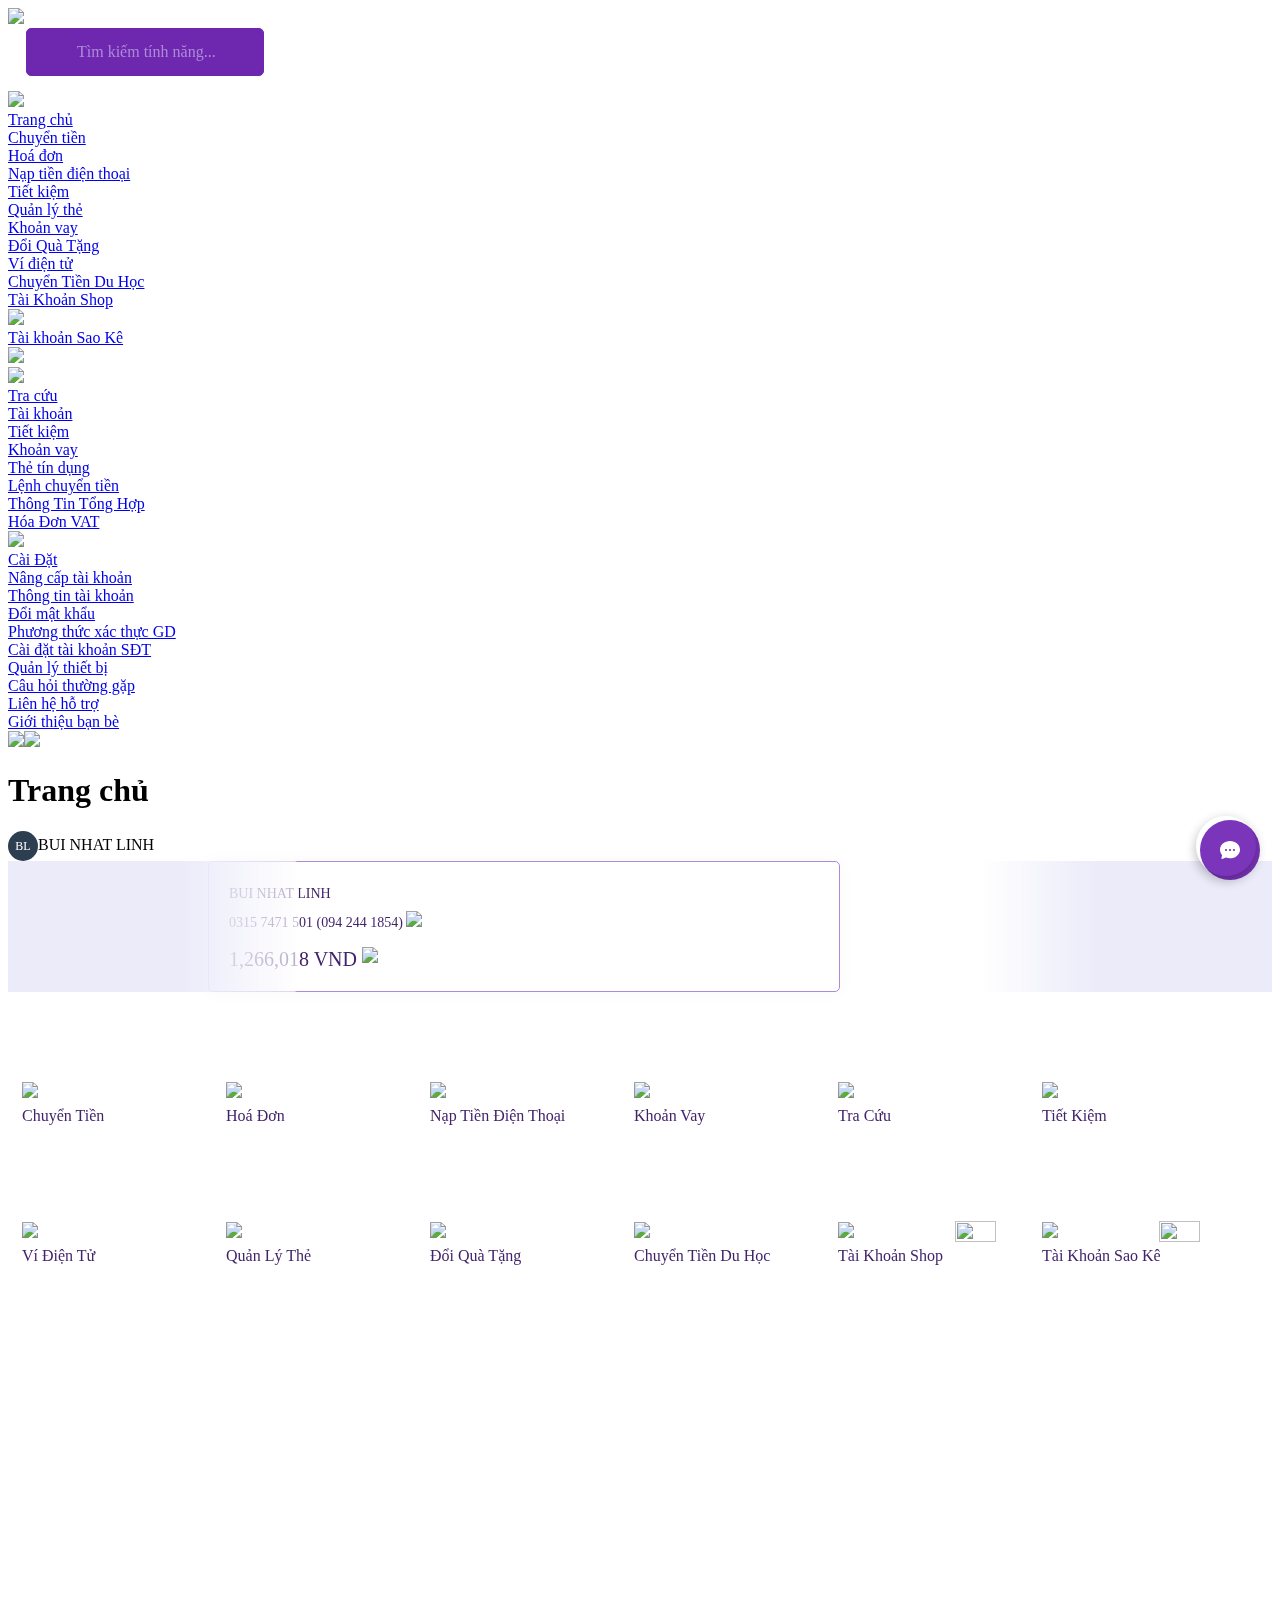
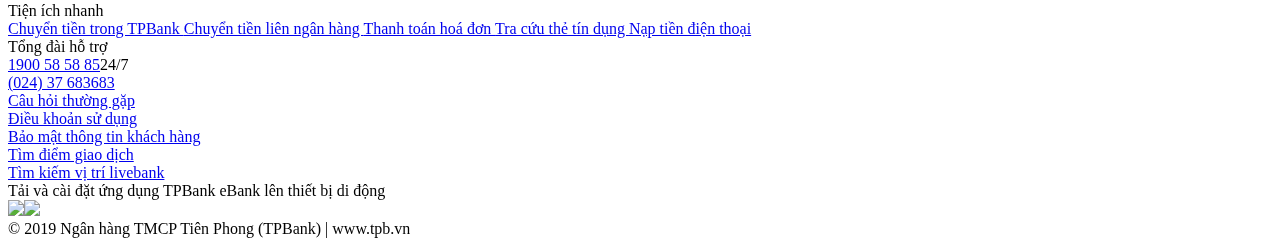
==== commit 5553599d: "ok 2" ====
--- a/index.html
+++ b/index.html
@@ -4,9 +4,9 @@
 <head>
     <meta charset="utf-8">
     <title>TPBank eBanking</title>
-    <base href="/retail/vX/">
+    <base href="/info/retail/vX/">
     <meta name="viewport" content="width=device-width, initial-scale=1, maximum-scale=1.0, user-scalable=no">
-    <link rel="icon" type="image/x-icon" href="favicon.ico?v=4">
+    <link rel="icon" type="image/x-icon" href="favicon.ico">
     <link rel="stylesheet" href="./assets/css/roboto/font.css">
     <link rel="stylesheet" href="./assets/css/fontawesome/css/all.min.css">
     <link rel="stylesheet" href="./assets/css/main.css">
